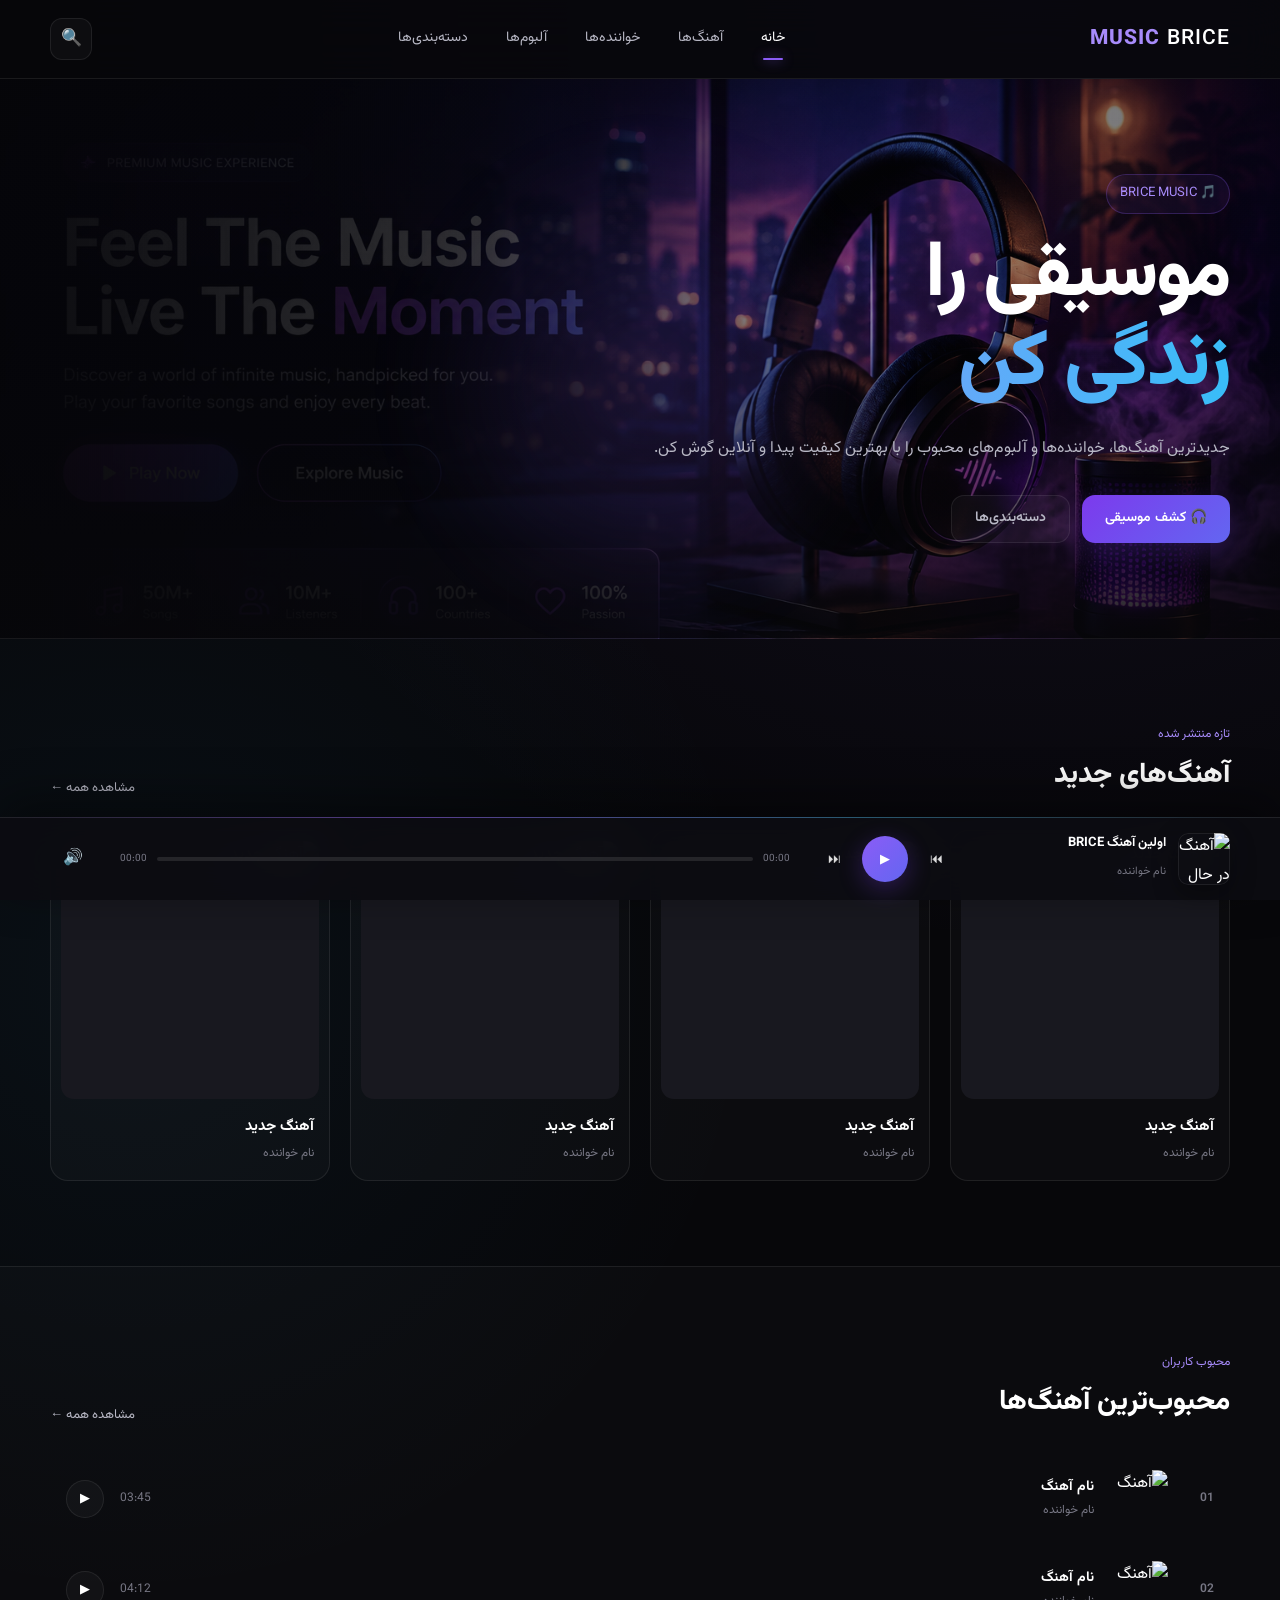
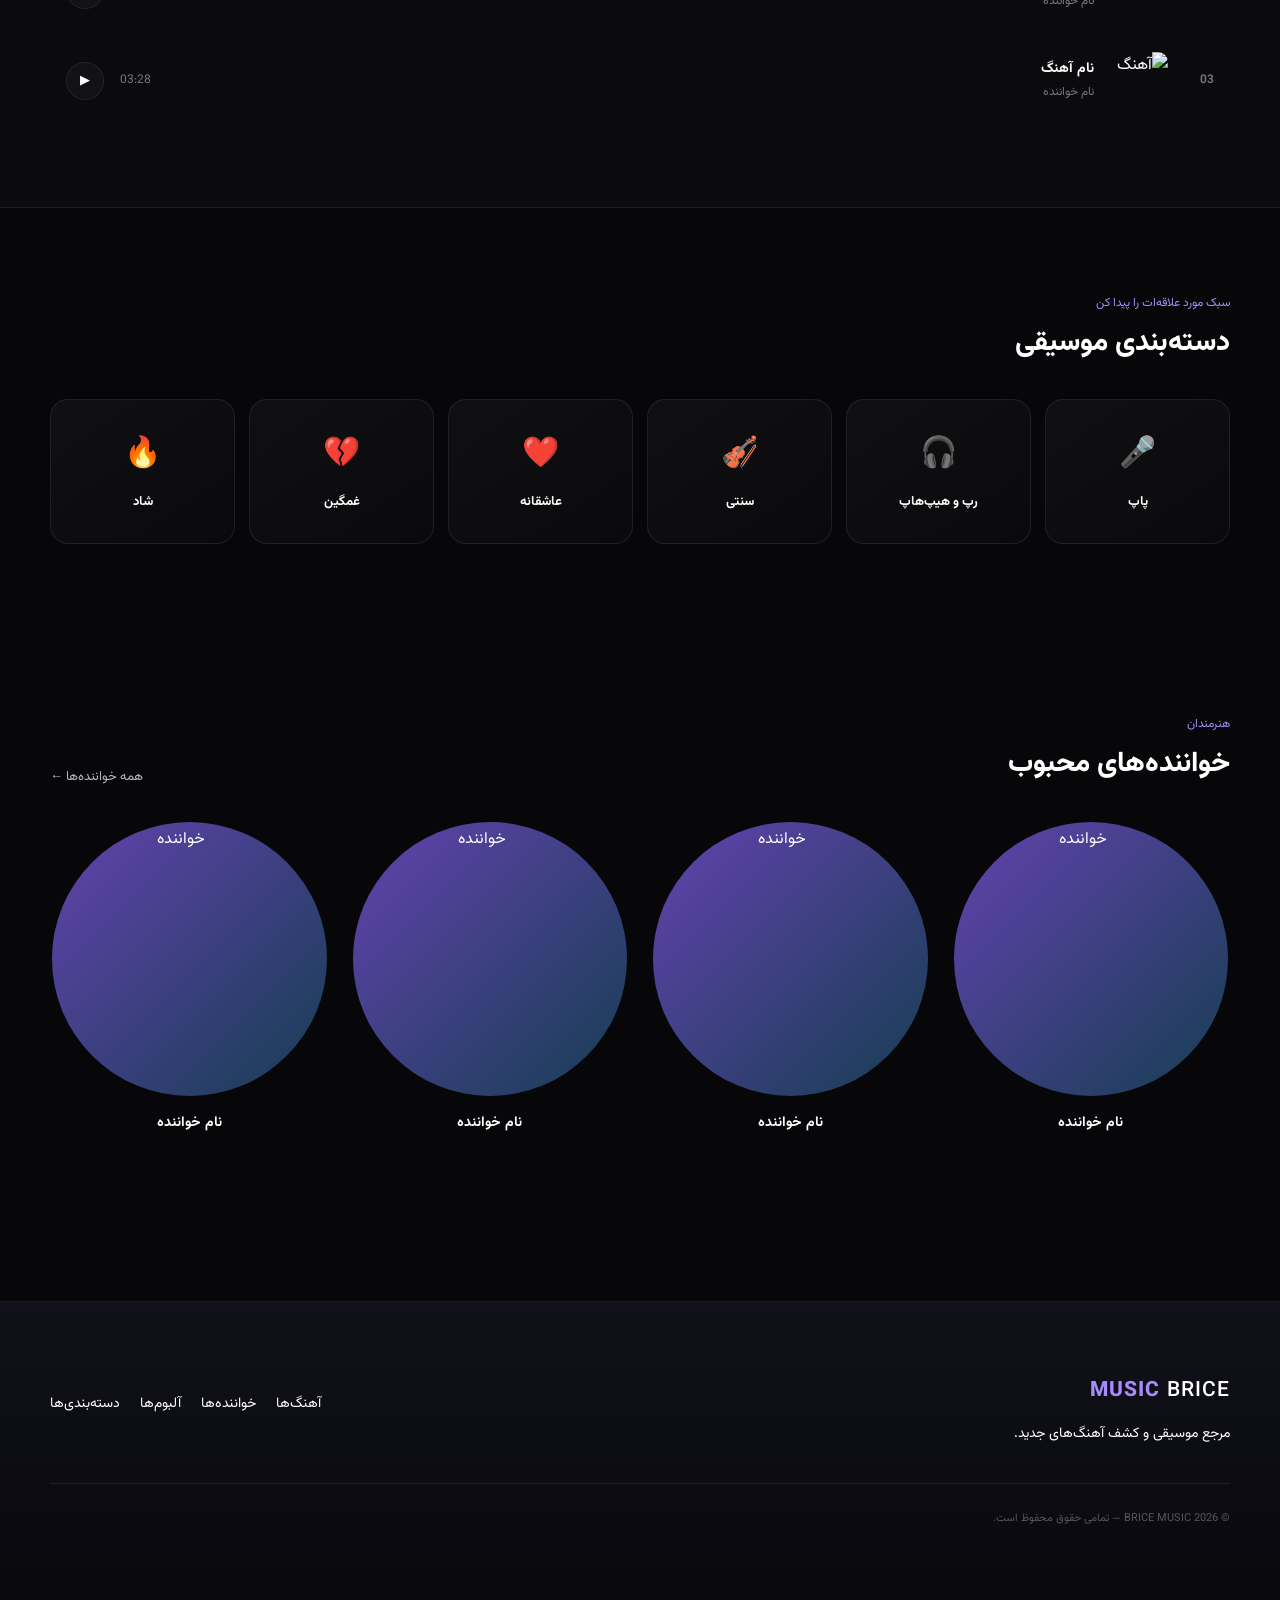
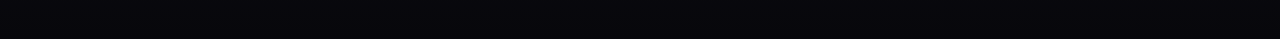
==== index.html @ 78af08d1 "Add favicon link to index.html" ====
<!DOCTYPE html>
<html lang="fa" dir="rtl">

<head>

    <meta charset="UTF-8">

    <meta name="viewport"
          content="width=device-width, initial-scale=1.0">

    <meta name="description"
          content="BRICE MUSIC | دانلود و پخش آنلاین جدیدترین آهنگ‌ها، خواننده‌ها و آلبوم‌های موسیقی">

    <meta name="keywords"
          content="موزیک, آهنگ, دانلود آهنگ, آهنگ جدید, موسیقی, خواننده, آلبوم">

    <meta name="author"
          content="BRICE MUSIC">

    <meta name="robots"
          content="index, follow">

    <title>BRICE MUSIC | مرجع موسیقی</title>

    <!-- فونت -->
    <link rel="preconnect"
          href="https://fonts.googleapis.com">

    <link rel="preconnect"
          href="https://fonts.gstatic.com"
          crossorigin>

    <link href="https://fonts.googleapis.com/css2?family=Vazirmatn:wght@400;500;600;700;800&display=swap"
          rel="stylesheet">

    <link rel="manifest" href="manifest.json">

    <link rel="icon" type="image/png" href="images/favicon.png">

    <!-- CSS -->
    <link rel="stylesheet"
          href="css/style.css">

    <link rel="stylesheet"
          href="css/responsive.css">

    <link rel="stylesheet"
          href="css/player.css">

</head>


<body>


<!-- =========================
     HEADER
========================= -->

<header class="site-header">

    <div class="container header-inner">


        <!-- لوگو -->

        <a href="index.html"
           class="logo">

            <span>BRICE</span>
            <strong>MUSIC</strong>

        </a>


        <!-- منوی اصلی -->

        <nav class="main-nav">

            <a href="index.html"
               class="active">
                خانه
            </a>

            <a href="music.html">
                آهنگ‌ها
            </a>

            <a href="artist.html">
                خواننده‌ها
            </a>

            <a href="album.html">
                آلبوم‌ها
            </a>

            <a href="category.html">
                دسته‌بندی‌ها
            </a>

        </nav>


        <!-- جستجو -->

        <a href="search.html"
           class="search-button"
           aria-label="جستجوی موسیقی">

            🔍

        </a>


    </div>

</header>



<!-- =========================
     HERO
========================= -->

<main>


<section class="hero">

    <div class="container hero-content">


        <div class="hero-text">

            <span class="hero-label">
                🎵 BRICE MUSIC
            </span>


            <h1>
                موسیقی را
                <span>زندگی کن</span>
            </h1>


            <p>
                جدیدترین آهنگ‌ها، خواننده‌ها و آلبوم‌های محبوب
                را با بهترین کیفیت پیدا و آنلاین گوش کن.
            </p>


            <div class="hero-buttons">

                <a href="music.html"
                   class="btn btn-primary">

                    🎧 کشف موسیقی

                </a>


                <a href="category.html"
                   class="btn btn-secondary">

                    دسته‌بندی‌ها

                </a>

            </div>

        </div>


    </div>

</section>



<!-- =========================
     NEW MUSIC
========================= -->

<section class="music-section">

    <div class="container">


        <div class="section-header">

            <div>

                <span class="section-label">
                    تازه منتشر شده
                </span>

                <h2>
                    آهنگ‌های جدید
                </h2>

            </div>


            <a href="music.html"
               class="view-all">

                مشاهده همه ←

            </a>

        </div>



        <div class="music-grid">


            <!-- MUSIC CARD -->

            <article class="music-card">

                <div class="music-cover">

                    <img
                        src="images/music/music-01.jpg"
                        alt="آهنگ جدید">

                    <button
                        class="play-button"
                        type="button"
                        aria-label="پخش آهنگ">

                        ▶

                    </button>

                </div>


                <div class="music-info">

                    <h3>
                        آهنگ جدید
                    </h3>

                    <p>
                        نام خواننده
                    </p>

                </div>

            </article>



            <article class="music-card">

                <div class="music-cover">

                    <img
                        src="images/music/music-02.jpg"
                        alt="آهنگ جدید">

                    <button
                        class="play-button"
                        type="button"
                        aria-label="پخش آهنگ">

                        ▶

                    </button>

                </div>


                <div class="music-info">

                    <h3>
                        آهنگ جدید
                    </h3>

                    <p>
                        نام خواننده
                    </p>

                </div>

            </article>



            <article class="music-card">

                <div class="music-cover">

                    <img
                        src="images/music/music-03.jpg"
                        alt="آهنگ جدید">

                    <button
                        class="play-button"
                        type="button"
                        aria-label="پخش آهنگ">

                        ▶

                    </button>

                </div>


                <div class="music-info">

                    <h3>
                        آهنگ جدید
                    </h3>

                    <p>
                        نام خواننده
                    </p>

                </div>

            </article>



            <article class="music-card">

                <div class="music-cover">

                    <img
                        src="images/music/music-04.jpg"
                        alt="آهنگ جدید">

                    <button
                        class="play-button"
                        type="button"
                        aria-label="پخش آهنگ">

                        ▶

                    </button>

                </div>


                <div class="music-info">

                    <h3>
                        آهنگ جدید
                    </h3>

                    <p>
                        نام خواننده
                    </p>

                </div>

            </article>


        </div>

    </div>

</section>



<!-- =========================
     POPULAR MUSIC
========================= -->

<section class="popular-section">

    <div class="container">


        <div class="section-header">

            <div>

                <span class="section-label">
                    محبوب کاربران
                </span>

                <h2>
                    محبوب‌ترین آهنگ‌ها
                </h2>

            </div>


            <a href="music.html"
               class="view-all">

                مشاهده همه ←

            </a>

        </div>



        <div class="popular-list">


            <div class="popular-item">

                <span class="track-number">
                    01
                </span>

                <div class="small-cover">

                    <img
                        src="images/music/music-01.jpg"
                        alt="آهنگ">

                </div>

                <div class="track-info">

                    <h3>
                        نام آهنگ
                    </h3>

                    <p>
                        نام خواننده
                    </p>

                </div>

                <span class="track-duration">
                    03:45
                </span>

                <button
                    class="small-play"
                    type="button">

                    ▶

                </button>

            </div>



            <div class="popular-item">

                <span class="track-number">
                    02
                </span>

                <div class="small-cover">

                    <img
                        src="images/music/music-02.jpg"
                        alt="آهنگ">

                </div>

                <div class="track-info">

                    <h3>
                        نام آهنگ
                    </h3>

                    <p>
                        نام خواننده
                    </p>

                </div>

                <span class="track-duration">
                    04:12
                </span>

                <button
                    class="small-play"
                    type="button">

                    ▶

                </button>

            </div>



            <div class="popular-item">

                <span class="track-number">
                    03
                </span>

                <div class="small-cover">

                    <img
                        src="images/music/music-03.jpg"
                        alt="آهنگ">

                </div>

                <div class="track-info">

                    <h3>
                        نام آهنگ
                    </h3>

                    <p>
                        نام خواننده
                    </p>

                </div>

                <span class="track-duration">
                    03:28
                </span>

                <button
                    class="small-play"
                    type="button">

                    ▶

                </button>

            </div>


        </div>

    </div>

</section>



<!-- =========================
     CATEGORIES
========================= -->

<section class="categories-section">

    <div class="container">


        <div class="section-header">

            <div>

                <span class="section-label">
                    سبک مورد علاقه‌ات را پیدا کن
                </span>

                <h2>
                    دسته‌بندی موسیقی
                </h2>

            </div>

        </div>



        <div class="category-grid">


            <a href="category.html"
               class="category-card">

                <span>🎤</span>

                <h3>
                    پاپ
                </h3>

            </a>


            <a href="category.html"
               class="category-card">

                <span>🎧</span>

                <h3>
                    رپ و هیپ‌هاپ
                </h3>

            </a>


            <a href="category.html"
               class="category-card">

                <span>🎻</span>

                <h3>
                    سنتی
                </h3>

            </a>


            <a href="category.html"
               class="category-card">

                <span>❤️</span>

                <h3>
                    عاشقانه
                </h3>

            </a>


            <a href="category.html"
               class="category-card">

                <span>💔</span>

                <h3>
                    غمگین
                </h3>

            </a>


            <a href="category.html"
               class="category-card">

                <span>🔥</span>

                <h3>
                    شاد
                </h3>

            </a>


        </div>

    </div>

</section>



<!-- =========================
     ARTISTS
========================= -->

<section class="artists-section">

    <div class="container">


        <div class="section-header">

            <div>

                <span class="section-label">
                    هنرمندان
                </span>

                <h2>
                    خواننده‌های محبوب
                </h2>

            </div>


            <a href="artist.html"
               class="view-all">

                همه خواننده‌ها ←

            </a>

        </div>



        <div class="artist-grid">


            <a href="artist.html"
               class="artist-card">

                <img
                    src="images/artists/artist-01.jpg"
                    alt="خواننده">

                <h3>
                    نام خواننده
                </h3>

            </a>


            <a href="artist.html"
               class="artist-card">

                <img
                    src="images/artists/artist-02.jpg"
                    alt="خواننده">

                <h3>
                    نام خواننده
                </h3>

            </a>


            <a href="artist.html"
               class="artist-card">

                <img
                    src="images/artists/artist-03.jpg"
                    alt="خواننده">

                <h3>
                    نام خواننده
                </h3>

            </a>


            <a href="artist.html"
               class="artist-card">

                <img
                    src="images/artists/artist-04.jpg"
                    alt="خواننده">

                <h3>
                    نام خواننده
                </h3>

            </a>


        </div>

    </div>

</section>


</main>



<!-- =========================
     MUSIC PLAYER
========================= -->

<div class="music-player">

    <div class="container player-inner">


        <div class="player-song">

            <div class="player-cover">

                <img
                    src="images/music/music-01.jpg"
                    alt="آهنگ در حال پخش">

            </div>


            <div>

                <h4>
                    آهنگی انتخاب نشده
                </h4>

                <span>
                    نام خواننده
                </span>

            </div>

        </div>



        <div class="player-controls">

            <button type="button">
                ⏮
            </button>

            <button
                class="main-play"
                type="button">

                ▶

            </button>

            <button type="button">
                ⏭
            </button>

        </div>



        <div class="player-progress">

            <span>
                00:00
            </span>

            <div class="progress-bar">

                <div class="progress"></div>

            </div>

            <span>
                00:00
            </span>

        </div>



        <div class="player-volume">

            🔊

        </div>


    </div>

</div>



<!-- =========================
     FOOTER
========================= -->

<footer class="site-footer">

    <div class="container">


        <div class="footer-content">


            <div class="footer-brand">

                <div class="logo">

                    <span>BRICE</span>
                    <strong>MUSIC</strong>

                </div>

                <p>
                    مرجع موسیقی و کشف آهنگ‌های جدید.
                </p>

            </div>


            <div class="footer-links">

                <a href="music.html">
                    آهنگ‌ها
                </a>

                <a href="artist.html">
                    خواننده‌ها
                </a>

                <a href="album.html">
                    آلبوم‌ها
                </a>

                <a href="category.html">
                    دسته‌بندی‌ها
                </a>

            </div>


        </div>


        <div class="copyright">

            © 2026 BRICE MUSIC — تمامی حقوق محفوظ است.

        </div>


    </div>

</footer>



<!-- =========================
     JAVASCRIPT
========================= -->

<script src="js/music.js"></script>

<script src="js/player.js"></script>

<script src="js/main.js"></script>

</body>

</html>
---- css/style.css ----
/* =========================================================
   BRICE MUSIC
   Main Style Sheet
   ========================================================= */


/* =========================
   ROOT
========================= */

:root {

    --bg: #07070a;
    --bg-soft: #0d0d12;
    --bg-card: #121219;
    --bg-card-hover: #181822;

    --purple: #8b5cf6;
    --purple-light: #a78bfa;
    --blue: #38bdf8;

    --text: #ffffff;
    --text-soft: #b8b8c5;
    --text-muted: #777784;

    --border: rgba(255,255,255,0.08);

    --shadow:
        0 20px 60px rgba(0,0,0,0.45);

    --radius: 18px;

    --transition:
        all 0.3s ease;

}


/* =========================
   RESET
========================= */

* {
    margin: 0;
    padding: 0;
    box-sizing: border-box;
}


html {
    scroll-behavior: smooth;
}


body {

    font-family: "Vazirmatn", sans-serif;

    background:
        radial-gradient(
            circle at 80% 0%,
            rgba(139,92,246,0.10),
            transparent 28%
        ),
        radial-gradient(
            circle at 10% 30%,
            rgba(56,189,248,0.05),
            transparent 25%
        ),
        var(--bg);

    color: var(--text);

    min-height: 100vh;

    line-height: 1.8;

}


body::selection {

    background: var(--purple);

    color: #fff;

}


img {

    display: block;

    width: 100%;

}


a {

    color: inherit;

    text-decoration: none;

}


button {

    font-family: inherit;

}


button,
a {

    -webkit-tap-highlight-color: transparent;

}


/* =========================
   CONTAINER
========================= */

.container {

    width: min(1180px, calc(100% - 40px));

    margin-inline: auto;

}


/* =========================
   HEADER
========================= */

.site-header {

    position: sticky;

    top: 0;

    z-index: 1000;

    background:
        rgba(7,7,10,0.82);

    backdrop-filter: blur(20px);

    -webkit-backdrop-filter: blur(20px);

    border-bottom:
        1px solid var(--border);

}


.header-inner {

    min-height: 78px;

    display: flex;

    align-items: center;

    justify-content: space-between;

    gap: 30px;

}


/* =========================
   LOGO
========================= */

.logo {

    display: inline-flex;

    align-items: center;

    gap: 7px;

    font-size: 21px;

    letter-spacing: 1px;

    white-space: nowrap;

}


.logo span {

    color: #ffffff;

    font-weight: 500;

}


.logo strong {

    color: var(--purple-light);

    font-weight: 800;

}


/* =========================
   NAVIGATION
========================= */

.main-nav {

    display: flex;

    align-items: center;

    gap: 8px;

}


.main-nav a {

    position: relative;

    padding: 9px 15px;

    color: var(--text-soft);

    font-size: 14px;

    border-radius: 10px;

    transition: var(--transition);

}


.main-nav a:hover {

    color: #ffffff;

    background:
        rgba(139,92,246,0.08);

}


.main-nav a.active {

    color: #ffffff;

}


.main-nav a.active::after {

    content: "";

    position: absolute;

    bottom: 1px;

    right: 50%;

    width: 20px;

    height: 2px;

    transform: translateX(50%);

    background: var(--purple);

    border-radius: 20px;

    box-shadow:
        0 0 12px rgba(139,92,246,0.8);

}


/* =========================
   SEARCH BUTTON
========================= */

.search-button {

    width: 42px;

    height: 42px;

    display: grid;

    place-items: center;

    border: 1px solid var(--border);

    border-radius: 12px;

    background:
        rgba(255,255,255,0.03);

    font-size: 17px;

    transition: var(--transition);

}


.search-button:hover {

    background:
        rgba(139,92,246,0.12);

    border-color:
        rgba(139,92,246,0.35);

    transform: translateY(-2px);

}


/* =========================
   HERO
========================= */
.hero {

    position: relative;

    min-height: 560px;

    display: flex;

    align-items: center;

    overflow: hidden;

    background:
        linear-gradient(
            90deg,
            rgba(5,5,9,0.98) 0%,
            rgba(5,5,9,0.82) 38%,
            rgba(5,5,9,0.35) 70%,
            rgba(5,5,9,0.55) 100%
        ),
        url("../images/hero.jpg") center center / cover no-repeat;

    border-bottom:
        1px solid var(--border);

}
.hero::before {

    content: "";

    position: absolute;

    inset: 0;

    background:
        linear-gradient(
            180deg,
            rgba(7,7,10,0.15),
            transparent 45%,
            rgba(7,7,10,0.75)
        );

    pointer-events: none;

}


.hero::after {

    content: "";

    position: absolute;

    width: 500px;

    height: 500px;

    right: 30%;

    top: 10%;

    background:
        radial-gradient(
            circle,
            rgba(139,92,246,0.16),
            transparent 68%
        );

    filter: blur(35px);

    pointer-events: none;

}

.hero-content {

    position: relative;

    z-index: 2;

}


.hero-text {

    max-width: 690px;

}


.hero-label {

    display: inline-flex;

    align-items: center;

    padding: 7px 13px;

    margin-bottom: 18px;

    border:
        1px solid rgba(139,92,246,0.25);

    border-radius: 50px;

    color: var(--purple-light);

    background:
        rgba(139,92,246,0.07);

    font-size: 13px;

}


.hero h1 {

    font-size: clamp(45px, 7vw, 78px);

    line-height: 1.15;

    font-weight: 800;

    letter-spacing: -2px;

    margin-bottom: 22px;

}


.hero h1 span {

    display: block;

    background:
        linear-gradient(
            90deg,
            var(--purple-light),
            var(--blue)
        );

    -webkit-background-clip: text;

    background-clip: text;

    color: transparent;

}


.hero p {

    max-width: 600px;

    color: var(--text-soft);

    font-size: 16px;

    line-height: 2;

    margin-bottom: 30px;

}


/* =========================
   BUTTONS
========================= */

.hero-buttons {

    display: flex;

    gap: 12px;

    flex-wrap: wrap;

}


.btn {

    display: inline-flex;

    align-items: center;

    justify-content: center;

    min-height: 48px;

    padding: 0 23px;

    border-radius: 13px;

    font-size: 14px;

    font-weight: 600;

    transition: var(--transition);

}


.btn-primary {

    color: #ffffff;

    background:
        linear-gradient(
            135deg,
            #7c3aed,
            #6366f1
        );

    box-shadow:
        0 10px 30px rgba(124,58,237,0.25);

}


.btn-primary:hover {

    transform: translateY(-3px);

    box-shadow:
        0 15px 35px rgba(124,58,237,0.38);

}


.btn-secondary {

    border:
        1px solid var(--border);

    color: var(--text-soft);

    background:
        rgba(255,255,255,0.03);

}


.btn-secondary:hover {

    color: #fff;

    background:
        rgba(255,255,255,0.07);

    border-color:
        rgba(255,255,255,0.15);

}


/* =========================
   SECTIONS
========================= */

.music-section,
.popular-section,
.categories-section,
.artists-section {

    padding: 85px 0;

}


.popular-section {

    background:
        rgba(255,255,255,0.015);

    border-top:
        1px solid var(--border);

    border-bottom:
        1px solid var(--border);

}


.section-header {

    display: flex;

    align-items: flex-end;

    justify-content: space-between;

    gap: 20px;

    margin-bottom: 30px;

}


.section-label {

    display: block;

    color: var(--purple-light);

    font-size: 12px;

    margin-bottom: 4px;

}


.section-header h2 {

    font-size: 28px;

    font-weight: 800;

}


.view-all {

    color: var(--text-soft);

    font-size: 13px;

    transition: var(--transition);

}


.view-all:hover {

    color: var(--purple-light);

}


/* =========================
   MUSIC GRID
========================= */

.music-grid {

    display: grid;

    grid-template-columns:
        repeat(4, 1fr);

    gap: 20px;

}


.music-card {

    position: relative;

    overflow: hidden;

    padding: 10px;

    border:
        1px solid var(--border);

    border-radius: var(--radius);

    background:
        rgba(255,255,255,0.025);

    transition: var(--transition);

}


.music-card:hover {

    transform: translateY(-7px);

    background:
        var(--bg-card-hover);

    border-color:
        rgba(139,92,246,0.25);

    box-shadow:
        var(--shadow);

}


.music-cover {

    position: relative;

    overflow: hidden;

    aspect-ratio: 1 / 1;

    border-radius: 13px;

    background: #18181f;

}


.music-cover img {

    height: 100%;

    object-fit: cover;

    transition:
        transform 0.6s ease;

}


.music-card:hover .music-cover img {

    transform: scale(1.06);

}


.play-button {

    position: absolute;

    left: 14px;

    bottom: 14px;

    width: 46px;

    height: 46px;

    border: none;

    border-radius: 50%;

    display: grid;

    place-items: center;

    color: #fff;

    background:
        linear-gradient(
            135deg,
            #8b5cf6,
            #6366f1
        );

    box-shadow:
        0 8px 25px rgba(0,0,0,0.45);

    cursor: pointer;

    opacity: 0;

    transform: translateY(10px);

    transition: var(--transition);

}


.music-card:hover .play-button {

    opacity: 1;

    transform: translateY(0);

}


.music-info {

    padding:
        14px 5px 5px;

}


.music-info h3 {

    font-size: 15px;

    font-weight: 700;

    margin-bottom: 3px;

}


.music-info p {

    color: var(--text-muted);

    font-size: 12px;

}


/* =========================
   POPULAR LIST
========================= */

.popular-list {

    display: flex;

    flex-direction: column;

    gap: 9px;

}


.popular-item {

    display: flex;

    align-items: center;

    gap: 16px;

    min-height: 82px;

    padding: 10px 15px;

    border:
        1px solid transparent;

    border-radius: 14px;

    transition: var(--transition);

}


.popular-item:hover {

    background:
        rgba(255,255,255,0.035);

    border-color:
        var(--border);

}


.track-number {

    width: 30px;

    color: var(--text-muted);

    font-size: 12px;

    font-weight: 600;

}


.small-cover {

    width: 58px;

    height: 58px;

    flex-shrink: 0;

    overflow: hidden;

    border-radius: 10px;

}


.small-cover img {

    width: 100%;

    height: 100%;

    object-fit: cover;

}


.track-info {

    flex: 1;

    min-width: 0;

}


.track-info h3 {

    font-size: 14px;

    font-weight: 700;

}


.track-info p {

    color: var(--text-muted);

    font-size: 12px;

}


.track-duration {

    color: var(--text-muted);

    font-size: 12px;

}


.small-play {

    width: 38px;

    height: 38px;

    border: 1px solid var(--border);

    border-radius: 50%;

    color: #fff;

    background:
        rgba(255,255,255,0.03);

    cursor: pointer;

    transition: var(--transition);

}


.small-play:hover {

    color: #fff;

    background: var(--purple);

    border-color: var(--purple);

}


/* =========================
   CATEGORIES
========================= */

.category-grid {

    display: grid;

    grid-template-columns:
        repeat(6, 1fr);

    gap: 14px;

}


.category-card {

    min-height: 145px;

    display: flex;

    flex-direction: column;

    align-items: center;

    justify-content: center;

    gap: 9px;

    border:
        1px solid var(--border);

    border-radius: var(--radius);

    background:
        linear-gradient(
            145deg,
            rgba(255,255,255,0.04),
            rgba(255,255,255,0.015)
        );

    transition: var(--transition);

}


.category-card span {

    font-size: 30px;

}


.category-card h3 {

    font-size: 13px;

}


.category-card:hover {

    transform: translateY(-5px);

    border-color:
        rgba(139,92,246,0.35);

    background:
        rgba(139,92,246,0.08);

    box-shadow:
        0 15px 40px rgba(0,0,0,0.3);

}


/* =========================
   ARTISTS
========================= */

.artist-grid {

    display: grid;

    grid-template-columns:
        repeat(4, 1fr);

    gap: 22px;

}


.artist-card {

    text-align: center;

}


.artist-card img {

    aspect-ratio: 1 / 1;

    object-fit: cover;

    border-radius: 50%;

    border:
        2px solid transparent;

    padding: 4px;

    background:
        linear-gradient(
            135deg,
            rgba(139,92,246,0.7),
            rgba(56,189,248,0.3)
        );

    background-clip: padding-box;

    transition:
        transform 0.4s ease,
        box-shadow 0.4s ease;

}


.artist-card:hover img {

    transform: scale(1.04);

    box-shadow:
        0 15px 45px rgba(139,92,246,0.18);

}


.artist-card h3 {

    margin-top: 13px;

    font-size: 14px;

}


/* =========================
   MUSIC PLAYER
========================= */

.music-player {

    position: fixed;

    right: 0;

    bottom: 0;

    left: 0;

    z-index: 2000;

    min-height: 82px;

    background:
        rgba(12,12,17,0.94);

    backdrop-filter:
        blur(22px);

    -webkit-backdrop-filter:
        blur(22px);

    border-top:
        1px solid rgba(255,255,255,0.09);

    box-shadow:
        0 -15px 50px rgba(0,0,0,0.45);

}


.player-inner {

    min-height: 82px;

    display: flex;

    align-items: center;

    gap: 25px;

}


.player-song {

    width: 250px;

    display: flex;

    align-items: center;

    gap: 12px;

}


.player-cover {

    width: 52px;

    height: 52px;

    flex-shrink: 0;

    overflow: hidden;

    border-radius: 10px;

}


.player-cover img {

    width: 100%;

    height: 100%;

    object-fit: cover;

}


.player-song h4 {

    font-size: 13px;

    margin-bottom: 1px;

}


.player-song span {

    color: var(--text-muted);

    font-size: 11px;

}


.player-controls {

    display: flex;

    align-items: center;

    gap: 9px;

}


.player-controls button {

    width: 38px;

    height: 38px;

    border: none;

    border-radius: 50%;

    color: #ddd;

    background: transparent;

    cursor: pointer;

    transition: var(--transition);

}


.player-controls button:hover {

    color: #fff;

    background:
        rgba(255,255,255,0.07);

}


.player-controls .main-play {

    width: 46px;

    height: 46px;

    color: #fff;

    background:
        linear-gradient(
            135deg,
            #8b5cf6,
            #6366f1
        );

    box-shadow:
        0 7px 25px rgba(124,58,237,0.3);

}


.player-progress {

    flex: 1;

    display: flex;

    align-items: center;

    gap: 10px;

}


.player-progress span {

    color: var(--text-muted);

    font-size: 10px;

}


.progress-bar {

    position: relative;

    flex: 1;

    height: 4px;

    border-radius: 10px;

    background:
        rgba(255,255,255,0.10);

    cursor: pointer;

}


.progress {

    width: 0%;

    height: 100%;

    border-radius: inherit;

    background:
        linear-gradient(
            90deg,
            var(--purple),
            var(--blue)
        );

}


.player-volume {

    width: 45px;

    color: var(--text-soft);

    text-align: center;

}


/* =========================
   FOOTER
========================= */

.site-footer {

    padding: 65px 0 110px;

    border-top:
        1px solid var(--border);

    background:
        #050507;

}


.footer-content {

    display: flex;

    justify-content: space-between;

    gap: 40px;

    padding-bottom: 35px;

}


.footer-brand p {

    margin-top: 10px;

    color: var(--text-muted);

    font-size: 12px;

}


.footer-links {

    display: flex;

    flex-wrap: wrap;

    align-items: center;

    gap: 20px;

}


.footer-links a {

    color: var(--text-muted);

    font-size: 12px;

    transition: var(--transition);

}


.footer-links a:hover {

    color: var(--purple-light);

}


.copyright {

    padding-top: 25px;

    border-top:
        1px solid var(--border);

    color: #555560;

    font-size: 11px;

}


/* =========================
   SCROLLBAR
========================= */

::-webkit-scrollbar {

    width: 7px;

}


::-webkit-scrollbar-track {

    background: #07070a;

}


::-webkit-scrollbar-thumb {

    background:
        #272332;

    border-radius: 20px;

}


::-webkit-scrollbar-thumb:hover {

    background:
        #493b68;

}


/* =========================
   RESPONSIVE BASE
========================= */

@media (max-width: 900px) {

    .main-nav {

        display: none;

    }


    .music-grid {

        grid-template-columns:
            repeat(2, 1fr);

    }


    .category-grid {

        grid-template-columns:
            repeat(3, 1fr);

    }


    .artist-grid {

        grid-template-columns:
            repeat(2, 1fr);

    }


    .player-song {

        width: auto;

        flex: 1;

    }


    .player-progress {

        display: none;

    }

}


@media (max-width: 600px) {

    .container {

        width:
            min(100% - 24px, 1180px);

    }


    .hero {

        min-height: 470px;

    }


    .hero h1 {

        font-size: 45px;

    }


    .music-grid {

        grid-template-columns:
            repeat(2, 1fr);

        gap: 12px;

    }


    .category-grid {

        grid-template-columns:
            repeat(2, 1fr);

    }


    .artist-grid {

        grid-template-columns:
            repeat(2, 1fr);

    }


    .track-duration {

        display: none;

    }


    .footer-content {

        flex-direction: column;

    }

}

/* =======================================
   BRICE MUSIC FOOTER
======================================= */


.site-footer {

    margin-top: 80px;

    padding-top: 70px;

    background:
    linear-gradient(
        180deg,
        #11111a,
        #07070b
    );

    border-top:
    1px solid var(--border);

}



.footer-grid {

    display:grid;

    grid-template-columns:
    1.5fr 1fr 1fr 1fr;

    gap:40px;

    padding-bottom:50px;

}



.footer-brand h2 {

    font-size:30px;

    font-weight:800;

    letter-spacing:1px;

    margin-bottom:15px;

    background:
    linear-gradient(
        90deg,
        #ffffff,
        #8b5cf6
    );

    -webkit-background-clip:text;

    color:transparent;

}



.footer-brand p {

    color:
    var(--text-light);

    line-height:2;

    font-size:14px;

    max-width:320px;

}



.footer-links h3,
.footer-social h3 {

    font-size:17px;

    margin-bottom:20px;

}



.footer-links a,
.footer-social a {

    display:block;

    color:
    var(--text-light);

    margin-bottom:12px;

    font-size:14px;

    transition:.3s;

}



.footer-links a:hover,
.footer-social a:hover {

    color:white;

    transform:translateX(-5px);

}



.footer-bottom {

    padding:20px 0;

    text-align:center;

    border-top:
    1px solid var(--border);

}



.footer-bottom p {

    color:
    var(--text-light);

    font-size:13px;

}



/* =========================
   FOOTER MOBILE
========================= */


@media(max-width:768px){


.footer-grid {

    grid-template-columns:
    1fr 1fr;

    gap:30px;

}


.footer-brand {

    grid-column:
    1 / -1;

}


}



@media(max-width:450px){


.footer-grid {

    grid-template-columns:
    1fr;

}


.footer-brand {

    text-align:center;

}


.footer-brand p {

    margin:auto;

}


}
---- css/responsive.css ----
/* =========================================================
   BRICE MUSIC
   Responsive Design
   ========================================================= */


/* =========================
   TABLET
========================= */

@media (max-width: 1000px) {

    .container {
        width: min(100% - 32px, 900px);
    }

    .header-inner {
        min-height: 70px;
    }

    .main-nav {
        gap: 2px;
    }

    .main-nav a {
        padding: 8px 10px;
        font-size: 13px;
    }

    .hero {
        min-height: 500px;
    }

    .music-grid {
        grid-template-columns: repeat(3, 1fr);
    }

    .category-grid {
        grid-template-columns: repeat(3, 1fr);
    }

    .artist-grid {
        grid-template-columns: repeat(4, 1fr);
    }

}


/* =========================
   TABLET / MOBILE
========================= */

@media (max-width: 768px) {

    .container {
        width: calc(100% - 28px);
    }


    /* HEADER */

    .header-inner {
        min-height: 64px;
        gap: 12px;
    }

    .logo {
        font-size: 18px;
    }

    .main-nav {
        display: none;
    }

    .search-button {
        width: 40px;
        height: 40px;
    }


    /* HERO */

    .hero {
        min-height: 470px;
    }

    .hero-text {
        max-width: 100%;
    }

    .hero h1 {
        font-size: clamp(40px, 11vw, 58px);
        letter-spacing: -1px;
    }

    .hero p {
        font-size: 14px;
        line-height: 2;
    }

    .hero-buttons {
        width: 100%;
    }

    .btn {
        min-height: 46px;
        padding: 0 18px;
    }


    /* SECTIONS */

    .music-section,
    .popular-section,
    .categories-section,
    .artists-section {
        padding: 60px 0;
    }

    .section-header {
        align-items: center;
    }

    .section-header h2 {
        font-size: 23px;
    }

    .view-all {
        white-space: nowrap;
    }


    /* MUSIC */

    .music-grid {
        grid-template-columns: repeat(2, 1fr);
        gap: 12px;
    }

    .music-card {
        padding: 7px;
        border-radius: 15px;
    }

    .music-cover {
        border-radius: 10px;
    }

    .music-info {
        padding: 10px 3px 3px;
    }

    .music-info h3 {
        font-size: 13px;
    }

    .music-info p {
        font-size: 11px;
    }

    .play-button {
        width: 40px;
        height: 40px;
        left: 10px;
        bottom: 10px;
        opacity: 1;
        transform: none;
    }


    /* POPULAR */

    .popular-item {
        min-height: 72px;
        gap: 10px;
        padding: 8px 10px;
        border-radius: 12px;
    }

    .track-number {
        width: 23px;
        font-size: 10px;
    }

    .small-cover {
        width: 50px;
        height: 50px;
        border-radius: 8px;
    }

    .track-info h3 {
        font-size: 13px;
    }

    .track-info p {
        font-size: 10px;
    }

    .track-duration {
        display: none;
    }

    .small-play {
        width: 34px;
        height: 34px;
        flex-shrink: 0;
    }


    /* CATEGORIES */

    .category-grid {
        grid-template-columns: repeat(2, 1fr);
        gap: 10px;
    }

    .category-card {
        min-height: 120px;
        border-radius: 15px;
    }

    .category-card span {
        font-size: 26px;
    }

    .category-card h3 {
        font-size: 12px;
    }


    /* ARTISTS */

    .artist-grid {
        grid-template-columns: repeat(2, 1fr);
        gap: 18px;
    }

    .artist-card h3 {
        font-size: 13px;
    }


    /* PLAYER */

    .music-player {
        min-height: 72px;
    }

    .player-inner {
        min-height: 72px;
        gap: 10px;
    }

    .player-song {
        min-width: 0;
        gap: 9px;
    }

    .player-cover {
        width: 46px;
        height: 46px;
    }

    .player-song h4 {
        max-width: 125px;
        overflow: hidden;
        text-overflow: ellipsis;
        white-space: nowrap;
        font-size: 11px;
    }

    .player-song span {
        font-size: 9px;
    }

    .player-controls {
        gap: 2px;
    }

    .player-controls button {
        width: 32px;
        height: 32px;
        font-size: 12px;
    }

    .player-controls .main-play {
        width: 40px;
        height: 40px;
    }

    .player-volume {
        display: none;
    }


    /* FOOTER */

    .site-footer {
        padding-bottom: 95px;
    }

}


/* =========================
   SMALL PHONES
========================= */

@media (max-width: 420px) {

    .container {
        width: calc(100% - 22px);
    }

    .hero {
        min-height: 440px;
    }

    .hero h1 {
        font-size: 39px;
    }

    .hero p {
        font-size: 13px;
    }

    .hero-buttons {
        flex-direction: column;
    }

    .btn {
        width: 100%;
    }

    .section-header {
        margin-bottom: 20px;
    }

    .section-header h2 {
        font-size: 20px;
    }

    .view-all {
        font-size: 11px;
    }

    .music-grid {
        gap: 9px;
    }

    .category-card {
        min-height: 105px;
    }

    .category-card span {
        font-size: 23px;
    }

    .category-card h3 {
        font-size: 11px;
    }

    .artist-grid {
        gap: 14px;
    }

    .artist-card h3 {
        font-size: 12px;
    }

    .player-inner {
        width: calc(100% - 16px);
    }

}
---- css/player.css ----
/* =========================================================
   BRICE MUSIC
   Premium Music Player
   ========================================================= */


/* =========================
   PLAYER GLOW
========================= */

.music-player::before {

    content: "";

    position: absolute;

    top: -1px;

    right: 0;

    left: 0;

    height: 1px;

    background:
        linear-gradient(
            90deg,
            transparent,
            rgba(139,92,246,0.7),
            rgba(56,189,248,0.5),
            transparent
        );

    opacity: 0.7;

}


/* =========================
   PLAYER SONG
========================= */

.player-song {

    position: relative;

}


.player-cover {

    position: relative;

    box-shadow:
        0 8px 25px rgba(0,0,0,0.35);

}


.player-cover::after {

    content: "";

    position: absolute;

    inset: 0;

    border-radius: inherit;

    box-shadow:
        inset 0 0 0 1px rgba(255,255,255,0.08);

    pointer-events: none;

}


/* =========================
   PLAYING ANIMATION
========================= */

.music-player.is-playing
.player-cover img {

    animation:
        playerCoverPulse 4s ease-in-out infinite;

}


@keyframes playerCoverPulse {

    0%,
    100% {

        transform: scale(1);

    }

    50% {

        transform: scale(1.035);

    }

}


/* =========================
   MAIN PLAY BUTTON
========================= */

.player-controls
.main-play {

    position: relative;

    overflow: hidden;

}


.player-controls
.main-play::after {

    content: "";

    position: absolute;

    inset: 0;

    border-radius: 50%;

    background:
        radial-gradient(
            circle,
            rgba(255,255,255,0.18),
            transparent 65%
        );

    opacity: 0;

    transition:
        opacity 0.3s ease;

}


.player-controls
.main-play:hover::after {

    opacity: 1;

}


.player-controls
.main-play:active {

    transform: scale(0.92);

}


/* =========================
   CONTROL BUTTONS
========================= */

.player-controls button {

    position: relative;

}


.player-controls button:active {

    transform: scale(0.9);

}


/* =========================
   PROGRESS BAR
========================= */

.progress-bar {

    overflow: visible;

}


.progress-bar::after {

    content: "";

    position: absolute;

    top: 50%;

    left: 0;

    width: 11px;

    height: 11px;

    border-radius: 50%;

    background: #ffffff;

    box-shadow:
        0 0 10px rgba(139,92,246,0.9),
        0 0 20px rgba(139,92,246,0.35);

    transform:
        translate(
            calc(var(--progress, 0%) - 50%),
            -50%
        );

    opacity: 0;

    transition:
        opacity 0.2s ease;

}


.progress-bar:hover::after {

    opacity: 1;

}


/* =========================
   PROGRESS ANIMATION
========================= */

.progress {

    position: relative;

    overflow: hidden;

}


.progress::after {

    content: "";

    position: absolute;

    top: 0;

    right: 0;

    bottom: 0;

    width: 70px;

    background:
        linear-gradient(
            90deg,
            transparent,
            rgba(255,255,255,0.25),
            transparent
        );

    animation:
        progressShine 2.8s linear infinite;

}


@keyframes progressShine {

    from {

        transform: translateX(100%);

    }

    to {

        transform: translateX(-180%);

    }

}


/* =========================
   PLAYER HOVER
========================= */

.music-player {

    transition:
        box-shadow 0.4s ease;

}


.music-player:hover {

    box-shadow:
        0 -18px 60px rgba(0,0,0,0.55);

}


/* =========================
   PLAYER MOBILE
========================= */

@media (max-width: 768px) {

    .music-player {

        background:
            rgba(9,9,13,0.97);

    }

    .player-cover {

        box-shadow:
            0 5px 18px rgba(0,0,0,0.4);

    }

    .player-controls
    .main-play {

        box-shadow:
            0 6px 22px rgba(124,58,237,0.35);

    }

}


/* =========================
   REDUCED MOTION
========================= */

@media (prefers-reduced-motion: reduce) {

    .music-player.is-playing
    .player-cover img {

        animation: none;

    }

    .progress::after {

        animation: none;

    }

}
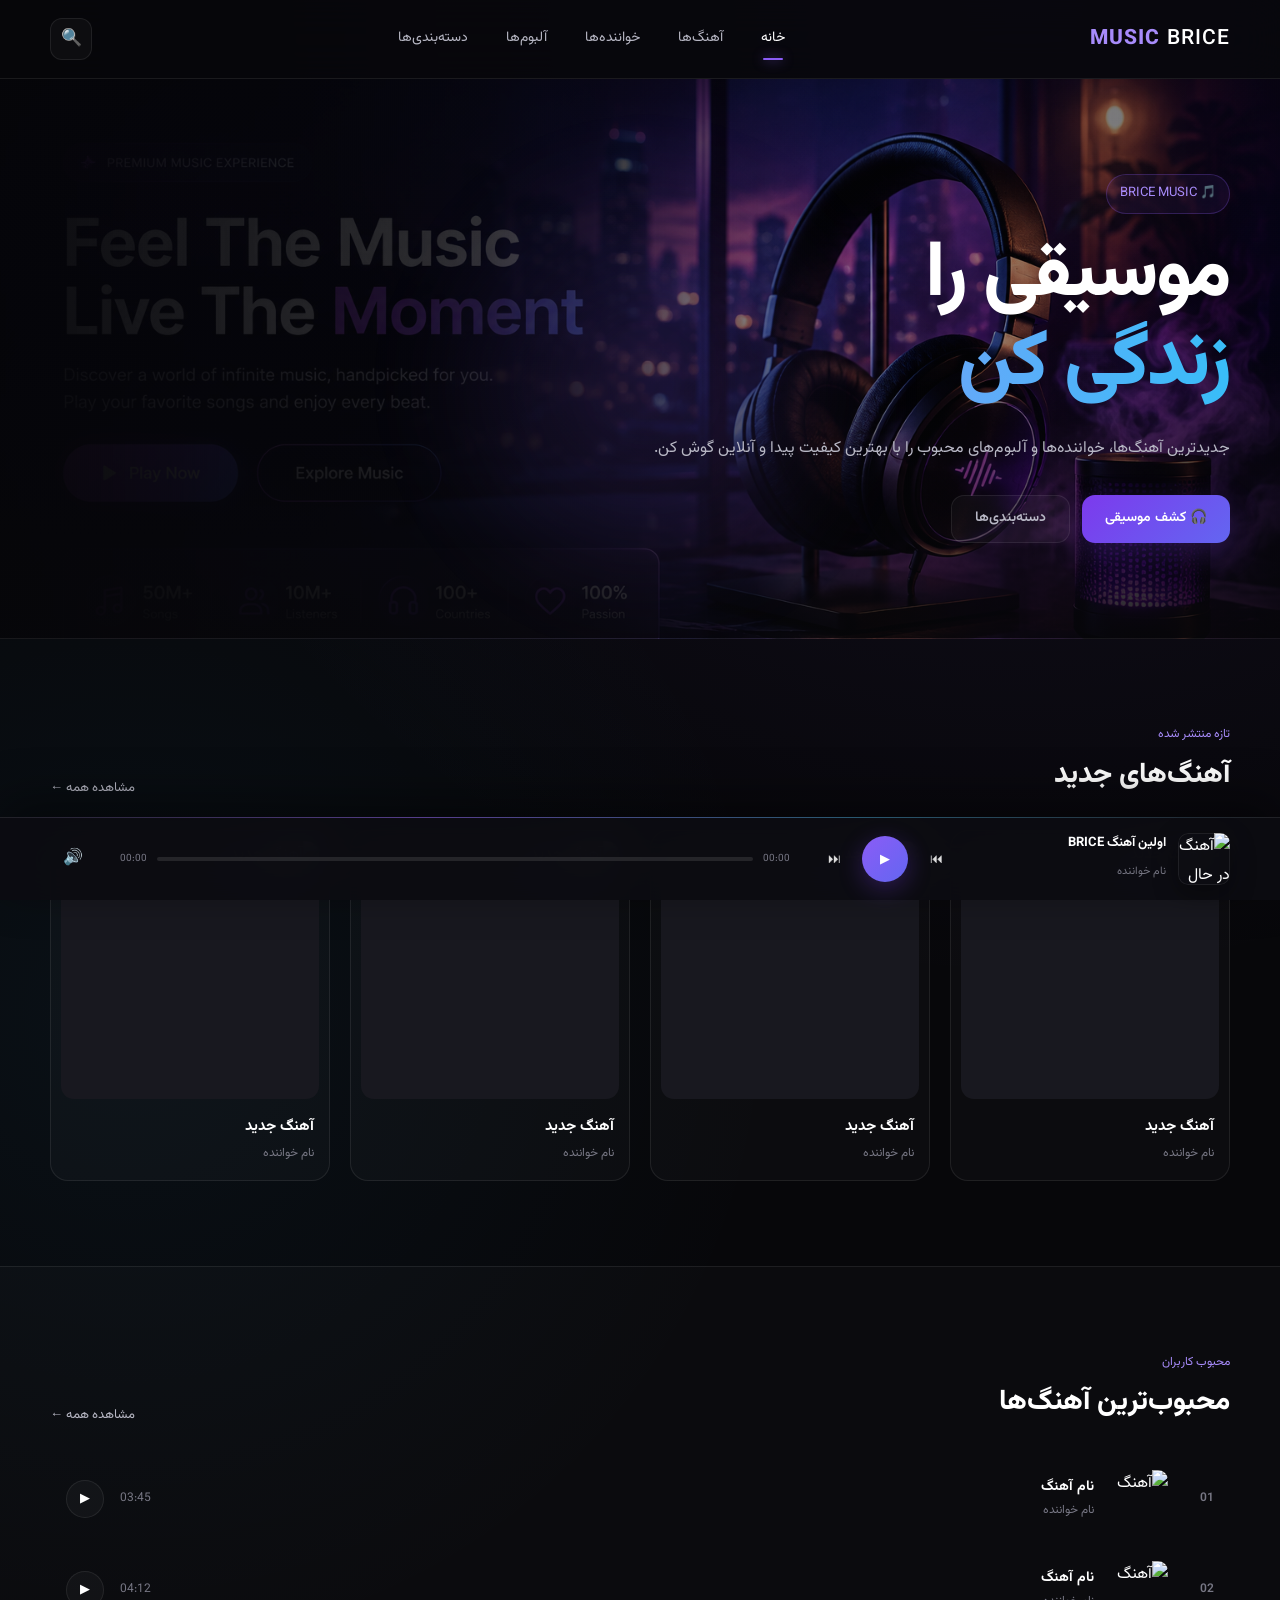
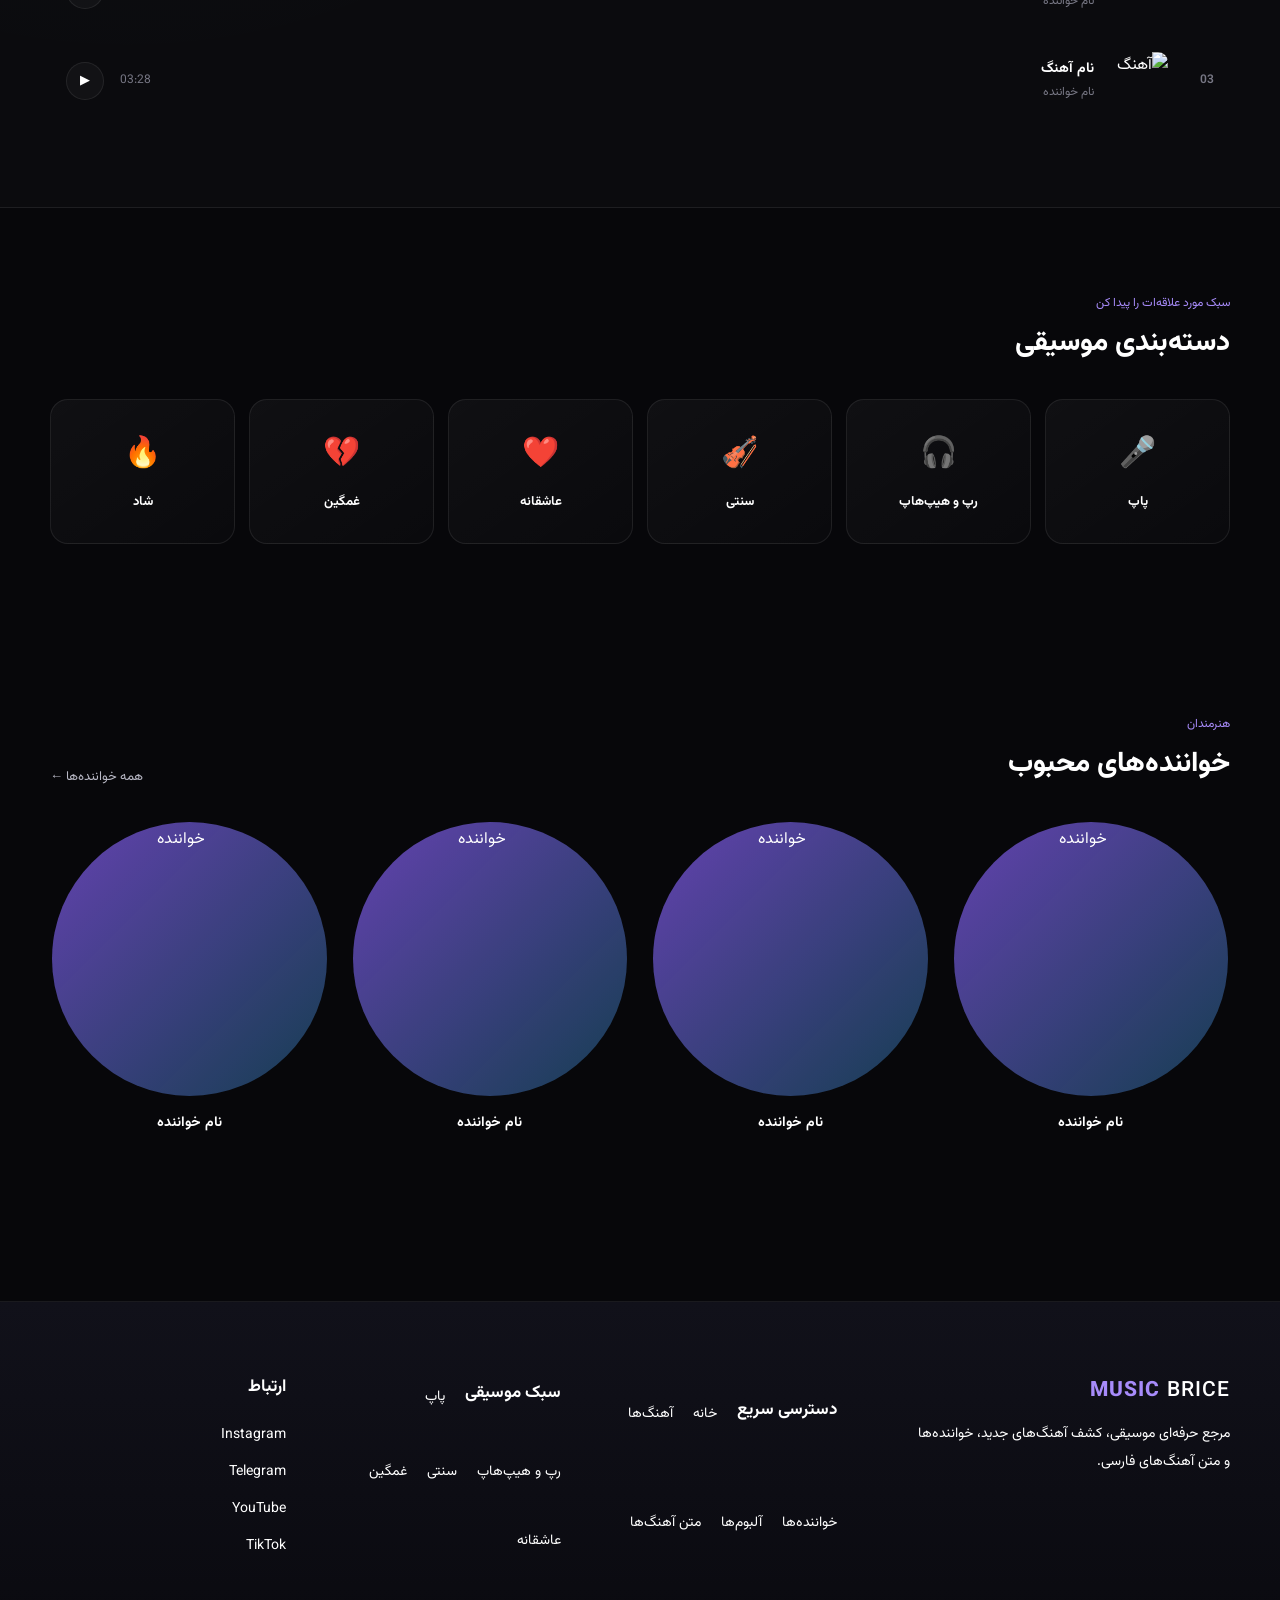
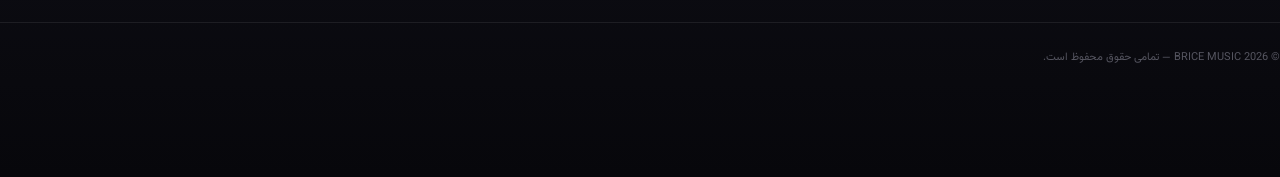
==== commit 758359dc: "Refactor footer section in index.html" ====
--- a/index.html
+++ b/index.html
@@ -851,64 +851,168 @@
 
 <footer class="site-footer">
 
-    <div class="container">
-
-
-        <div class="footer-content">
-
-
-            <div class="footer-brand">
-
-                <div class="logo">
-
-                    <span>BRICE</span>
-                    <strong>MUSIC</strong>
-
-                </div>
-
-                <p>
-                    مرجع موسیقی و کشف آهنگ‌های جدید.
-                </p>
-
-            </div>
-
-
-            <div class="footer-links">
-
-                <a href="music.html">
-                    آهنگ‌ها
-                </a>
-
-                <a href="artist.html">
-                    خواننده‌ها
-                </a>
-
-                <a href="album.html">
-                    آلبوم‌ها
-                </a>
-
-                <a href="category.html">
-                    دسته‌بندی‌ها
-                </a>
-
-            </div>
-
-
-        </div>
-
-
-        <div class="copyright">
-
-            © 2026 BRICE MUSIC — تمامی حقوق محفوظ است.
-
-        </div>
-
-
-    </div>
+
+<div class="container footer-grid">
+
+
+
+<div class="footer-brand">
+
+
+<div class="logo">
+
+<span>
+BRICE
+</span>
+
+<strong>
+MUSIC
+</strong>
+
+</div>
+
+
+
+<p>
+مرجع حرفه‌ای موسیقی، کشف آهنگ‌های جدید، خواننده‌ها و متن آهنگ‌های فارسی.
+</p>
+
+
+</div>
+
+
+
+
+
+<div class="footer-links">
+
+
+<h3>
+دسترسی سریع
+</h3>
+
+
+<a href="index.html">
+خانه
+</a>
+
+
+<a href="music.html">
+آهنگ‌ها
+</a>
+
+
+<a href="artist.html">
+خواننده‌ها
+</a>
+
+
+<a href="album.html">
+آلبوم‌ها
+</a>
+
+
+<a href="lyrics.html">
+متن آهنگ‌ها
+</a>
+
+
+</div>
+
+
+
+
+
+<div class="footer-links">
+
+
+<h3>
+سبک موسیقی
+</h3>
+
+
+<a href="category.html">
+پاپ
+</a>
+
+
+<a href="category.html">
+رپ و هیپ‌هاپ
+</a>
+
+
+<a href="category.html">
+سنتی
+</a>
+
+
+<a href="category.html">
+غمگین
+</a>
+
+
+<a href="category.html">
+عاشقانه
+</a>
+
+
+</div>
+
+
+
+
+
+<div class="footer-social">
+
+
+<h3>
+ارتباط
+</h3>
+
+
+<a href="#">
+Instagram
+</a>
+
+
+<a href="#">
+Telegram
+</a>
+
+
+<a href="#">
+YouTube
+</a>
+
+
+<a href="#">
+TikTok
+</a>
+
+
+</div>
+
+
+
+</div>
+
+
+
+
+
+<div class="copyright">
+
+
+<p>
+© 2026 BRICE MUSIC — تمامی حقوق محفوظ است.
+</p>
+
+
+</div>
+
+
 
 </footer>
-
-
 
 <!-- =========================
      JAVASCRIPT
@@ -920,6 +1024,7 @@
 
 <script src="js/main.js"></script>
 
+    
 </body>
 
 </html>
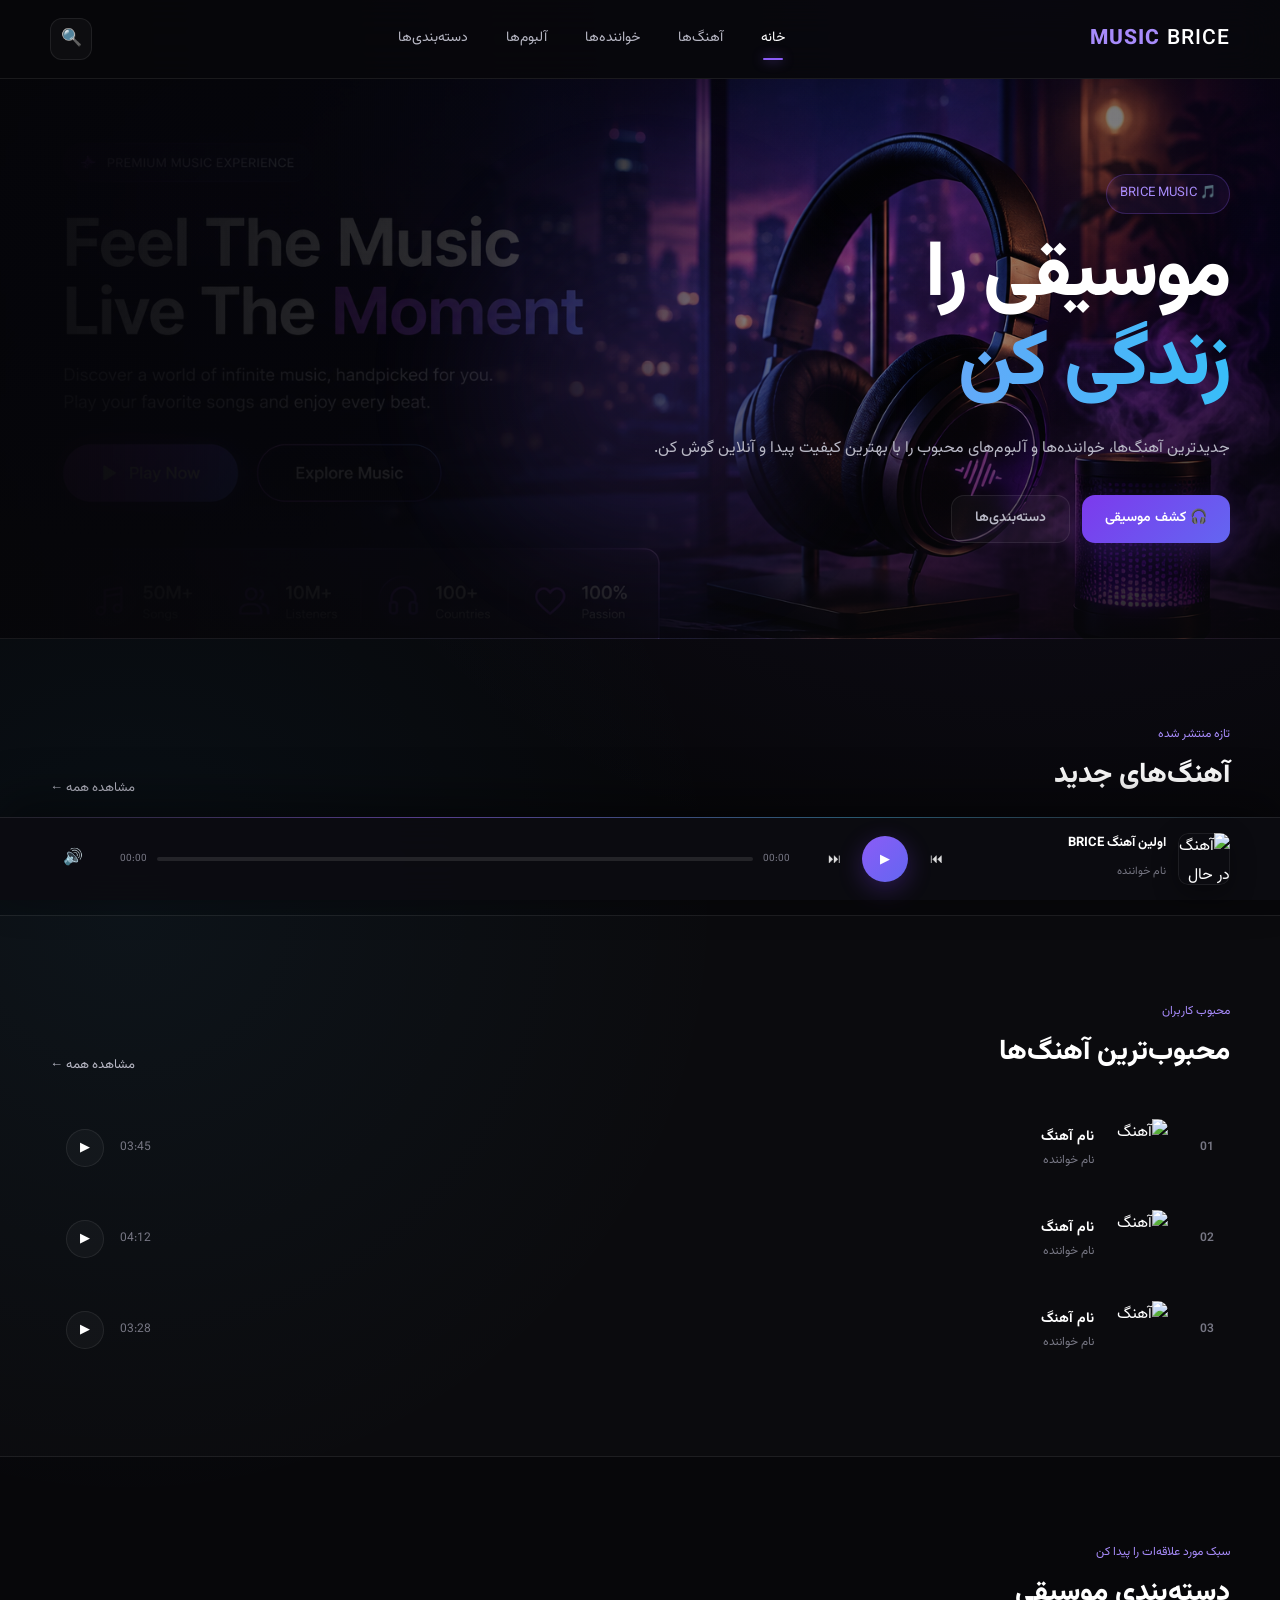
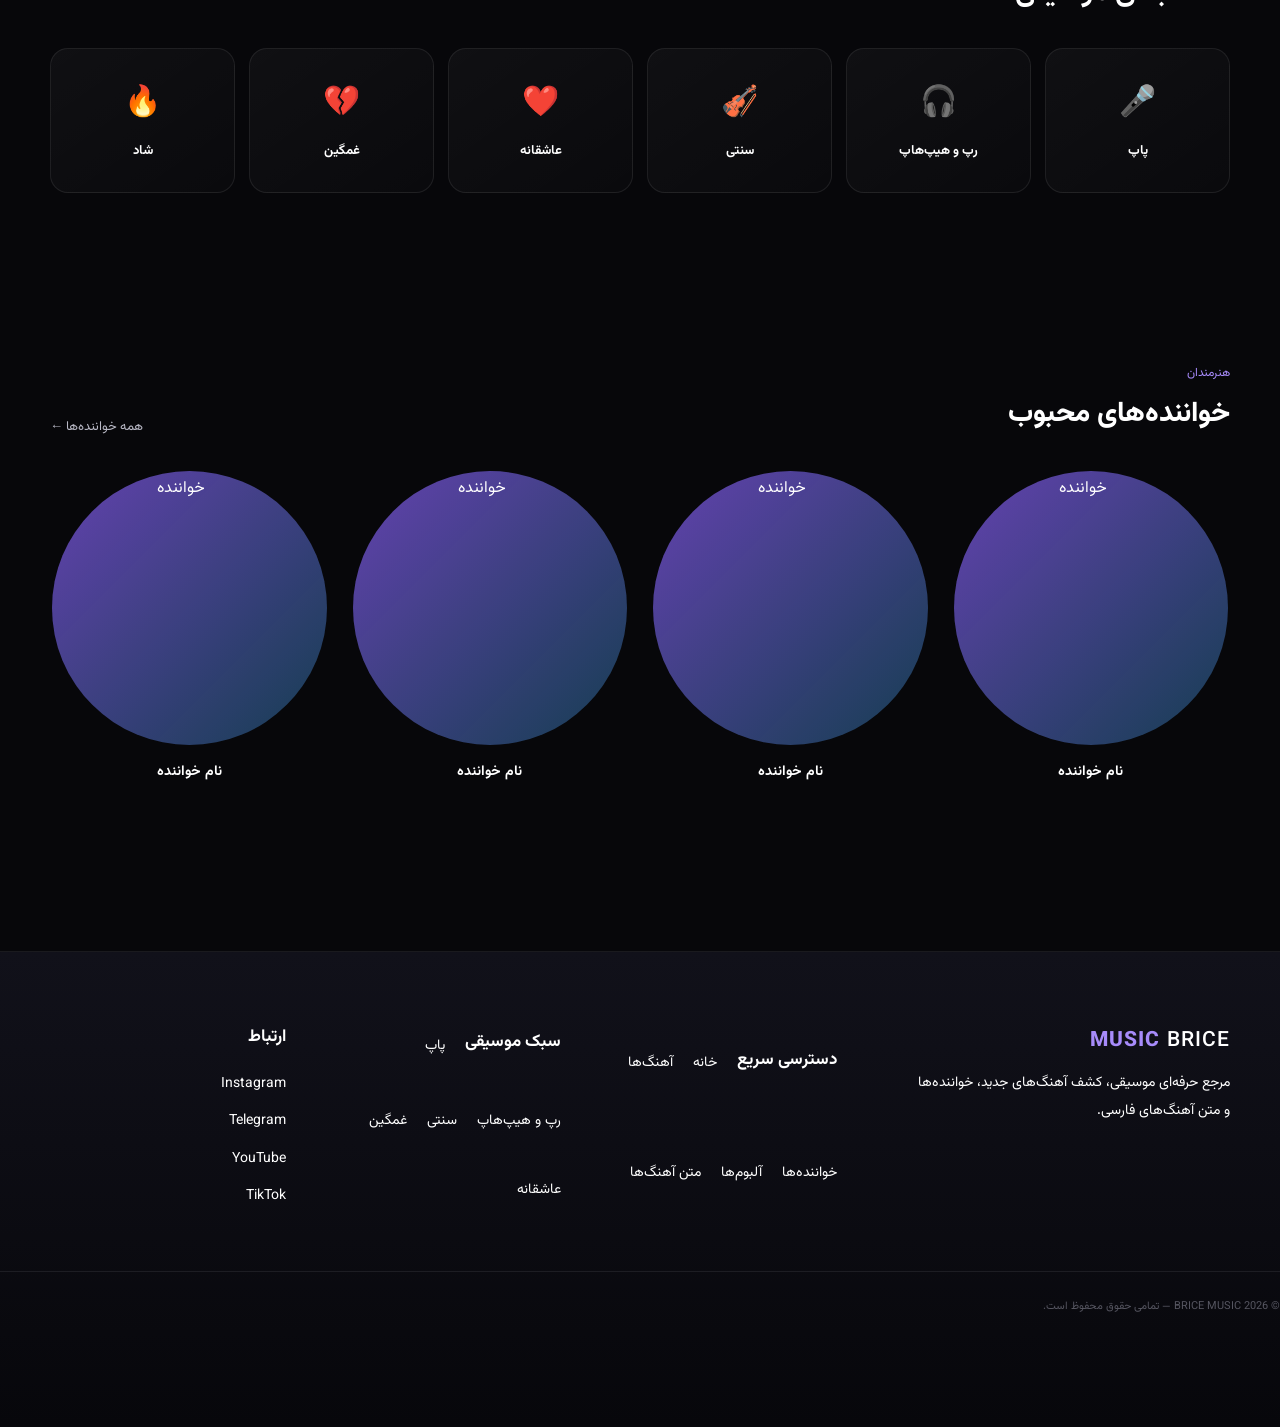
==== commit 941647f4: "Refactor music card structure in index.html" ====
--- a/index.html
+++ b/index.html
@@ -215,32 +215,74 @@
         <div class="music-grid">
 
 
-            <!-- MUSIC CARD -->
-
-            <article class="music-card">
-
-                <div class="music-cover">
+<!-- MUSIC GRID -->
+
+<div class="music-grid" id="latest-music">
+
+
+</div>
+
+
+    </div>
+
+</section>
+
+<!-- =========================
+     POPULAR MUSIC
+========================= -->
+
+<section class="popular-section">
+
+    <div class="container">
+
+
+        <div class="section-header">
+
+            <div>
+
+                <span class="section-label">
+                    محبوب کاربران
+                </span>
+
+                <h2>
+                    محبوب‌ترین آهنگ‌ها
+                </h2>
+
+            </div>
+
+
+            <a href="music.html"
+               class="view-all">
+
+                مشاهده همه ←
+
+            </a>
+
+        </div>
+
+
+
+        <div class="popular-list">
+
+
+            <div class="popular-item">
+
+                <span class="track-number">
+                    01
+                </span>
+
+                <div class="small-cover">
 
                     <img
                         src="images/music/music-01.jpg"
-                        alt="آهنگ جدید">
-
-                    <button
-                        class="play-button"
-                        type="button"
-                        aria-label="پخش آهنگ">
-
-                        ▶
-
-                    </button>
+                        alt="آهنگ">
 
                 </div>
 
-
-                <div class="music-info">
+                <div class="track-info">
 
                     <h3>
-                        آهنگ جدید
+                        نام آهنگ
                     </h3>
 
                     <p>
@@ -249,34 +291,40 @@
 
                 </div>
 
-            </article>
-
-
-
-            <article class="music-card">
-
-                <div class="music-cover">
+                <span class="track-duration">
+                    03:45
+                </span>
+
+                <button
+                    class="small-play"
+                    type="button">
+
+                    ▶
+
+                </button>
+
+            </div>
+
+
+
+            <div class="popular-item">
+
+                <span class="track-number">
+                    02
+                </span>
+
+                <div class="small-cover">
 
                     <img
                         src="images/music/music-02.jpg"
-                        alt="آهنگ جدید">
-
-                    <button
-                        class="play-button"
-                        type="button"
-                        aria-label="پخش آهنگ">
-
-                        ▶
-
-                    </button>
+                        alt="آهنگ">
 
                 </div>
 
-
-                <div class="music-info">
+                <div class="track-info">
 
                     <h3>
-                        آهنگ جدید
+                        نام آهنگ
                     </h3>
 
                     <p>
@@ -285,34 +333,40 @@
 
                 </div>
 
-            </article>
-
-
-
-            <article class="music-card">
-
-                <div class="music-cover">
+                <span class="track-duration">
+                    04:12
+                </span>
+
+                <button
+                    class="small-play"
+                    type="button">
+
+                    ▶
+
+                </button>
+
+            </div>
+
+
+
+            <div class="popular-item">
+
+                <span class="track-number">
+                    03
+                </span>
+
+                <div class="small-cover">
 
                     <img
                         src="images/music/music-03.jpg"
-                        alt="آهنگ جدید">
-
-                    <button
-                        class="play-button"
-                        type="button"
-                        aria-label="پخش آهنگ">
-
-                        ▶
-
-                    </button>
+                        alt="آهنگ">
 
                 </div>
 
-
-                <div class="music-info">
+                <div class="track-info">
 
                     <h3>
-                        آهنگ جدید
+                        نام آهنگ
                     </h3>
 
                     <p>
@@ -321,119 +375,8 @@
 
                 </div>
 
-            </article>
-
-
-
-            <article class="music-card">
-
-                <div class="music-cover">
-
-                    <img
-                        src="images/music/music-04.jpg"
-                        alt="آهنگ جدید">
-
-                    <button
-                        class="play-button"
-                        type="button"
-                        aria-label="پخش آهنگ">
-
-                        ▶
-
-                    </button>
-
-                </div>
-
-
-                <div class="music-info">
-
-                    <h3>
-                        آهنگ جدید
-                    </h3>
-
-                    <p>
-                        نام خواننده
-                    </p>
-
-                </div>
-
-            </article>
-
-
-        </div>
-
-    </div>
-
-</section>
-
-
-
-<!-- =========================
-     POPULAR MUSIC
-========================= -->
-
-<section class="popular-section">
-
-    <div class="container">
-
-
-        <div class="section-header">
-
-            <div>
-
-                <span class="section-label">
-                    محبوب کاربران
-                </span>
-
-                <h2>
-                    محبوب‌ترین آهنگ‌ها
-                </h2>
-
-            </div>
-
-
-            <a href="music.html"
-               class="view-all">
-
-                مشاهده همه ←
-
-            </a>
-
-        </div>
-
-
-
-        <div class="popular-list">
-
-
-            <div class="popular-item">
-
-                <span class="track-number">
-                    01
-                </span>
-
-                <div class="small-cover">
-
-                    <img
-                        src="images/music/music-01.jpg"
-                        alt="آهنگ">
-
-                </div>
-
-                <div class="track-info">
-
-                    <h3>
-                        نام آهنگ
-                    </h3>
-
-                    <p>
-                        نام خواننده
-                    </p>
-
-                </div>
-
                 <span class="track-duration">
-                    03:45
+                    03:28
                 </span>
 
                 <button
@@ -447,90 +390,6 @@
             </div>
 
 
-
-            <div class="popular-item">
-
-                <span class="track-number">
-                    02
-                </span>
-
-                <div class="small-cover">
-
-                    <img
-                        src="images/music/music-02.jpg"
-                        alt="آهنگ">
-
-                </div>
-
-                <div class="track-info">
-
-                    <h3>
-                        نام آهنگ
-                    </h3>
-
-                    <p>
-                        نام خواننده
-                    </p>
-
-                </div>
-
-                <span class="track-duration">
-                    04:12
-                </span>
-
-                <button
-                    class="small-play"
-                    type="button">
-
-                    ▶
-
-                </button>
-
-            </div>
-
-
-
-            <div class="popular-item">
-
-                <span class="track-number">
-                    03
-                </span>
-
-                <div class="small-cover">
-
-                    <img
-                        src="images/music/music-03.jpg"
-                        alt="آهنگ">
-
-                </div>
-
-                <div class="track-info">
-
-                    <h3>
-                        نام آهنگ
-                    </h3>
-
-                    <p>
-                        نام خواننده
-                    </p>
-
-                </div>
-
-                <span class="track-duration">
-                    03:28
-                </span>
-
-                <button
-                    class="small-play"
-                    type="button">
-
-                    ▶
-
-                </button>
-
-            </div>
-
-
         </div>
 
     </div>
@@ -1018,6 +877,8 @@
      JAVASCRIPT
 ========================= -->
 
+<script src="js/data.js"></script>
+
 <script src="js/music.js"></script>
 
 <script src="js/player.js"></script>
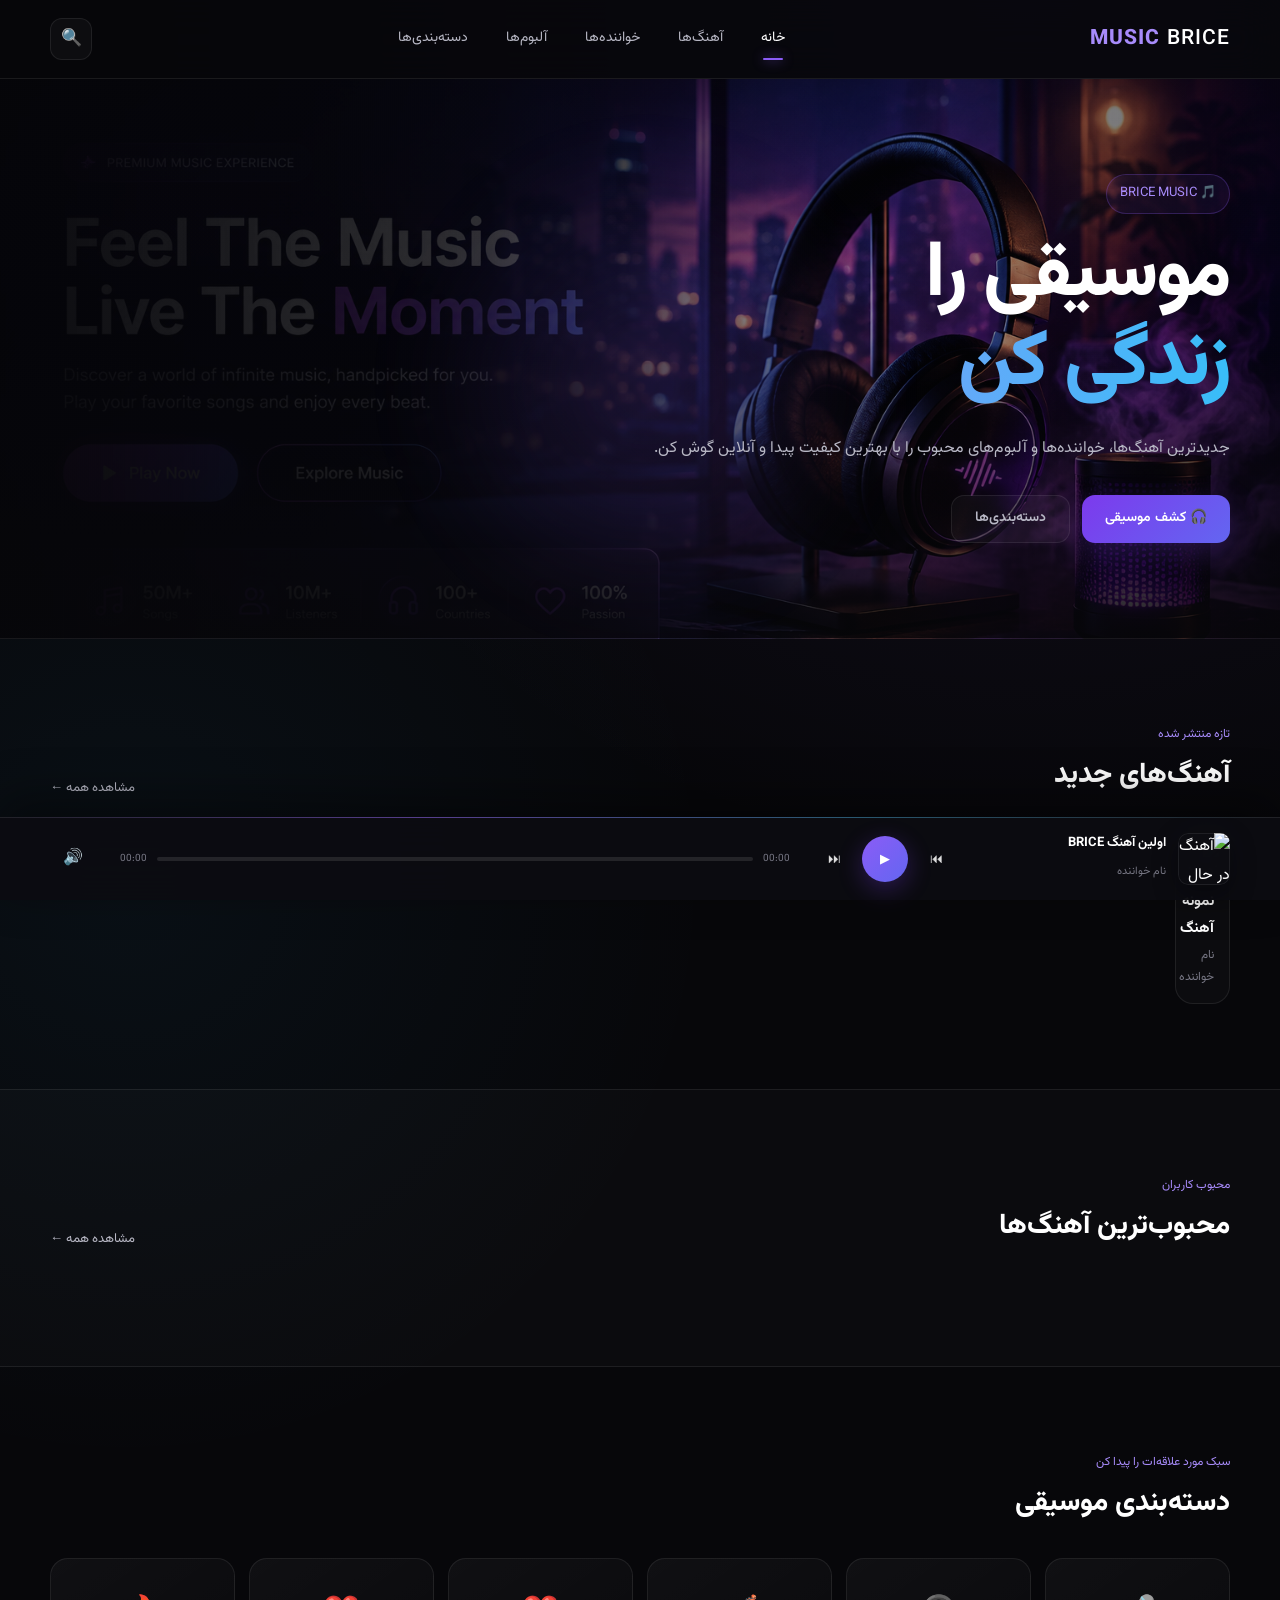
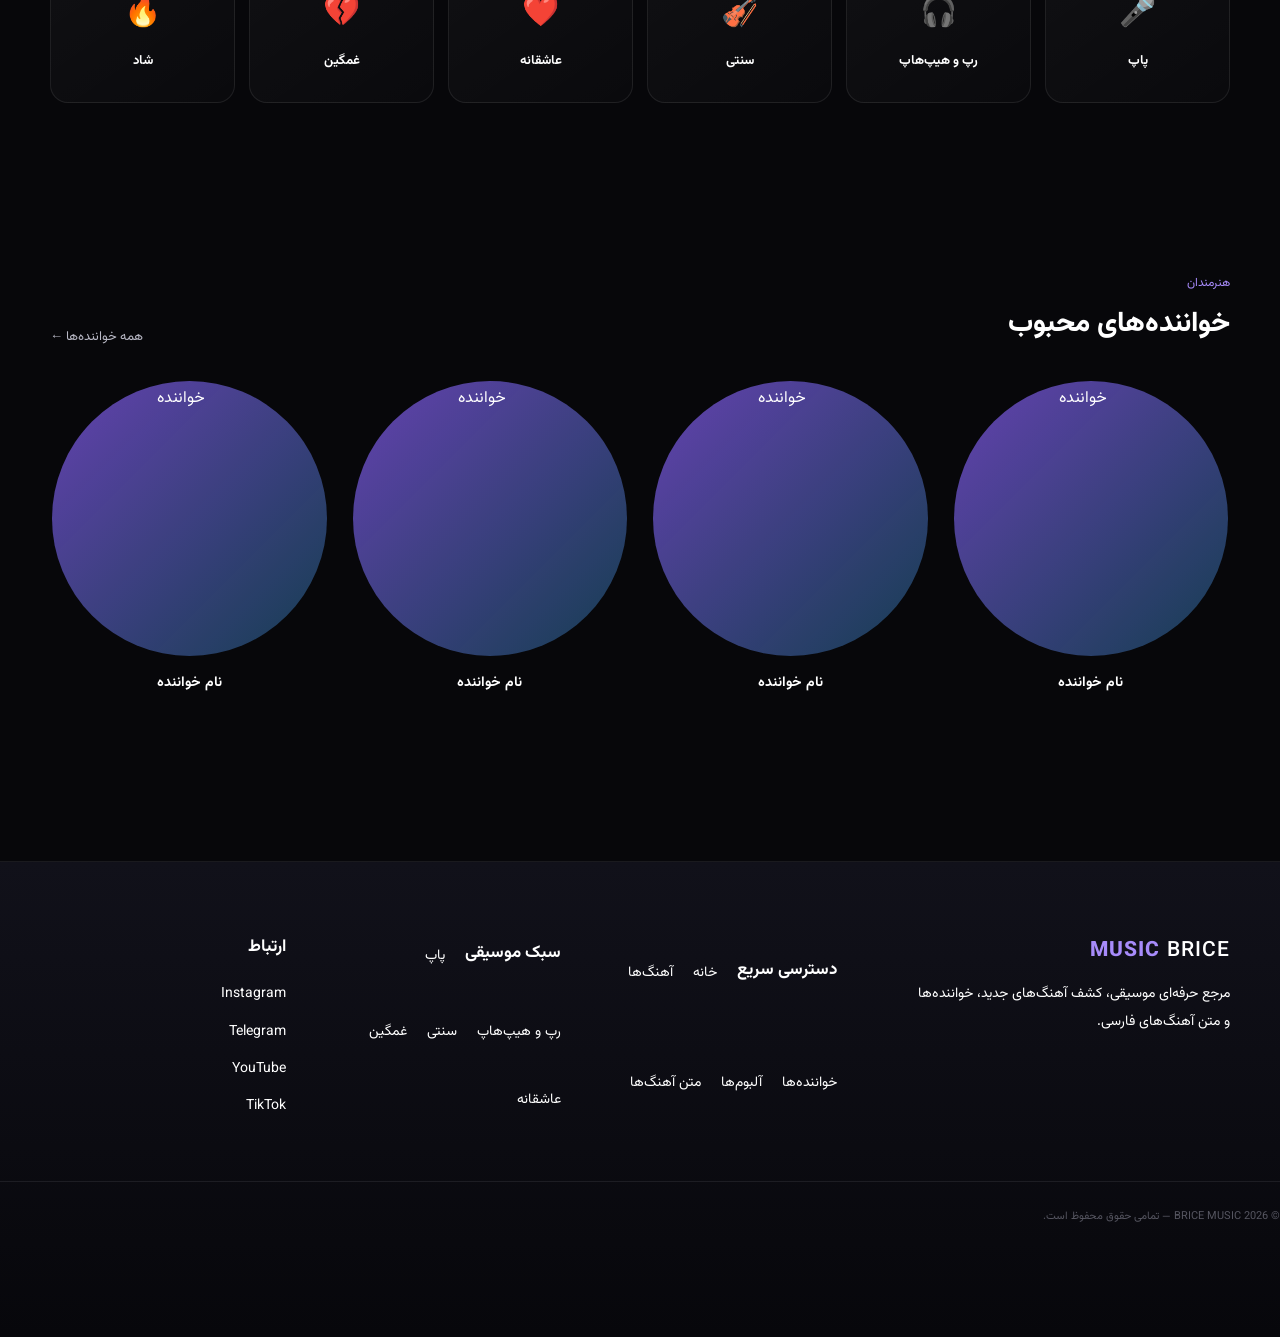
==== commit 2cf0ff2b: "Refactor popular music section in index.html" ====
--- a/index.html
+++ b/index.html
@@ -227,7 +227,7 @@
 
 </section>
 
-<!-- =========================
+<!-- <!-- =========================
      POPULAR MUSIC
 ========================= -->
 
@@ -262,135 +262,11 @@
 
 
 
-        <div class="popular-list">
-
-
-            <div class="popular-item">
-
-                <span class="track-number">
-                    01
-                </span>
-
-                <div class="small-cover">
-
-                    <img
-                        src="images/music/music-01.jpg"
-                        alt="آهنگ">
-
-                </div>
-
-                <div class="track-info">
-
-                    <h3>
-                        نام آهنگ
-                    </h3>
-
-                    <p>
-                        نام خواننده
-                    </p>
-
-                </div>
-
-                <span class="track-duration">
-                    03:45
-                </span>
-
-                <button
-                    class="small-play"
-                    type="button">
-
-                    ▶
-
-                </button>
-
-            </div>
-
-
-
-            <div class="popular-item">
-
-                <span class="track-number">
-                    02
-                </span>
-
-                <div class="small-cover">
-
-                    <img
-                        src="images/music/music-02.jpg"
-                        alt="آهنگ">
-
-                </div>
-
-                <div class="track-info">
-
-                    <h3>
-                        نام آهنگ
-                    </h3>
-
-                    <p>
-                        نام خواننده
-                    </p>
-
-                </div>
-
-                <span class="track-duration">
-                    04:12
-                </span>
-
-                <button
-                    class="small-play"
-                    type="button">
-
-                    ▶
-
-                </button>
-
-            </div>
-
-
-
-            <div class="popular-item">
-
-                <span class="track-number">
-                    03
-                </span>
-
-                <div class="small-cover">
-
-                    <img
-                        src="images/music/music-03.jpg"
-                        alt="آهنگ">
-
-                </div>
-
-                <div class="track-info">
-
-                    <h3>
-                        نام آهنگ
-                    </h3>
-
-                    <p>
-                        نام خواننده
-                    </p>
-
-                </div>
-
-                <span class="track-duration">
-                    03:28
-                </span>
-
-                <button
-                    class="small-play"
-                    type="button">
-
-                    ▶
-
-                </button>
-
-            </div>
-
-
-        </div>
+        <div class="popular-list" id="popular-music">
+
+
+        </div>
+
 
     </div>
 
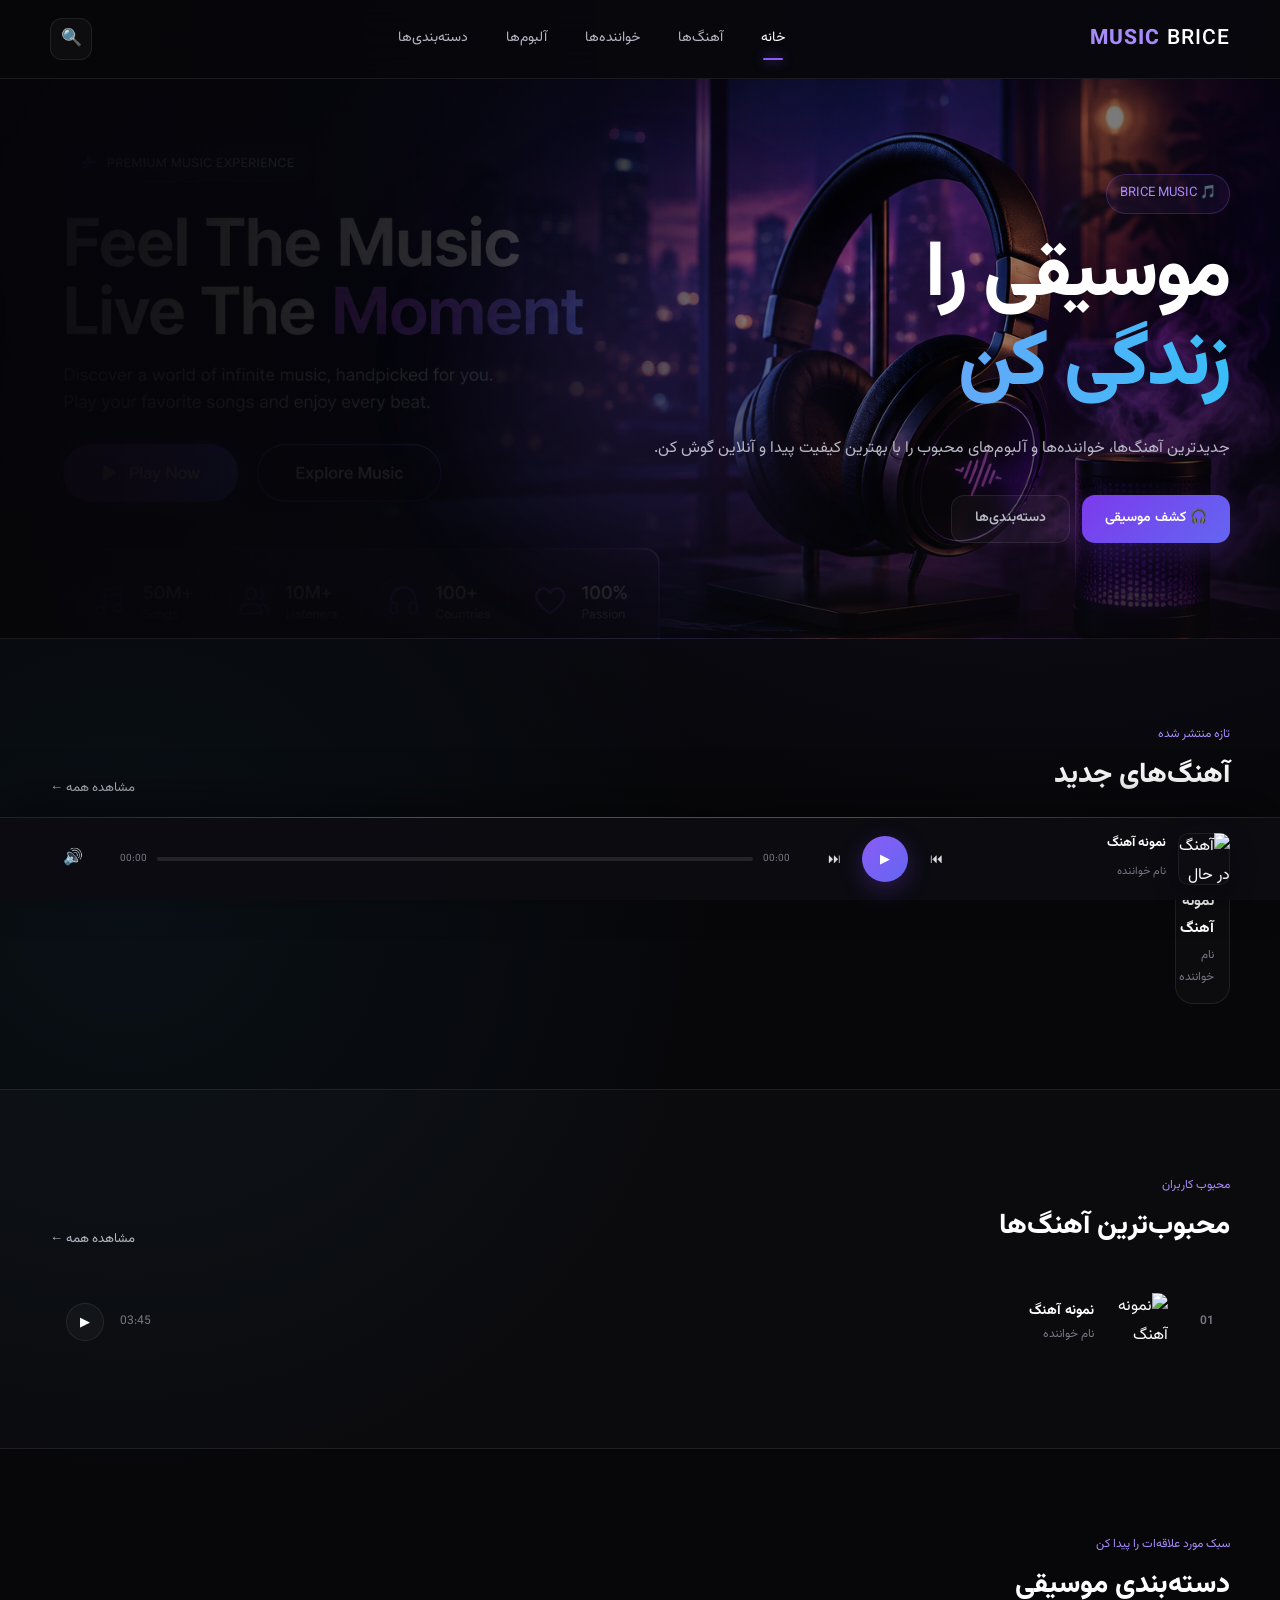
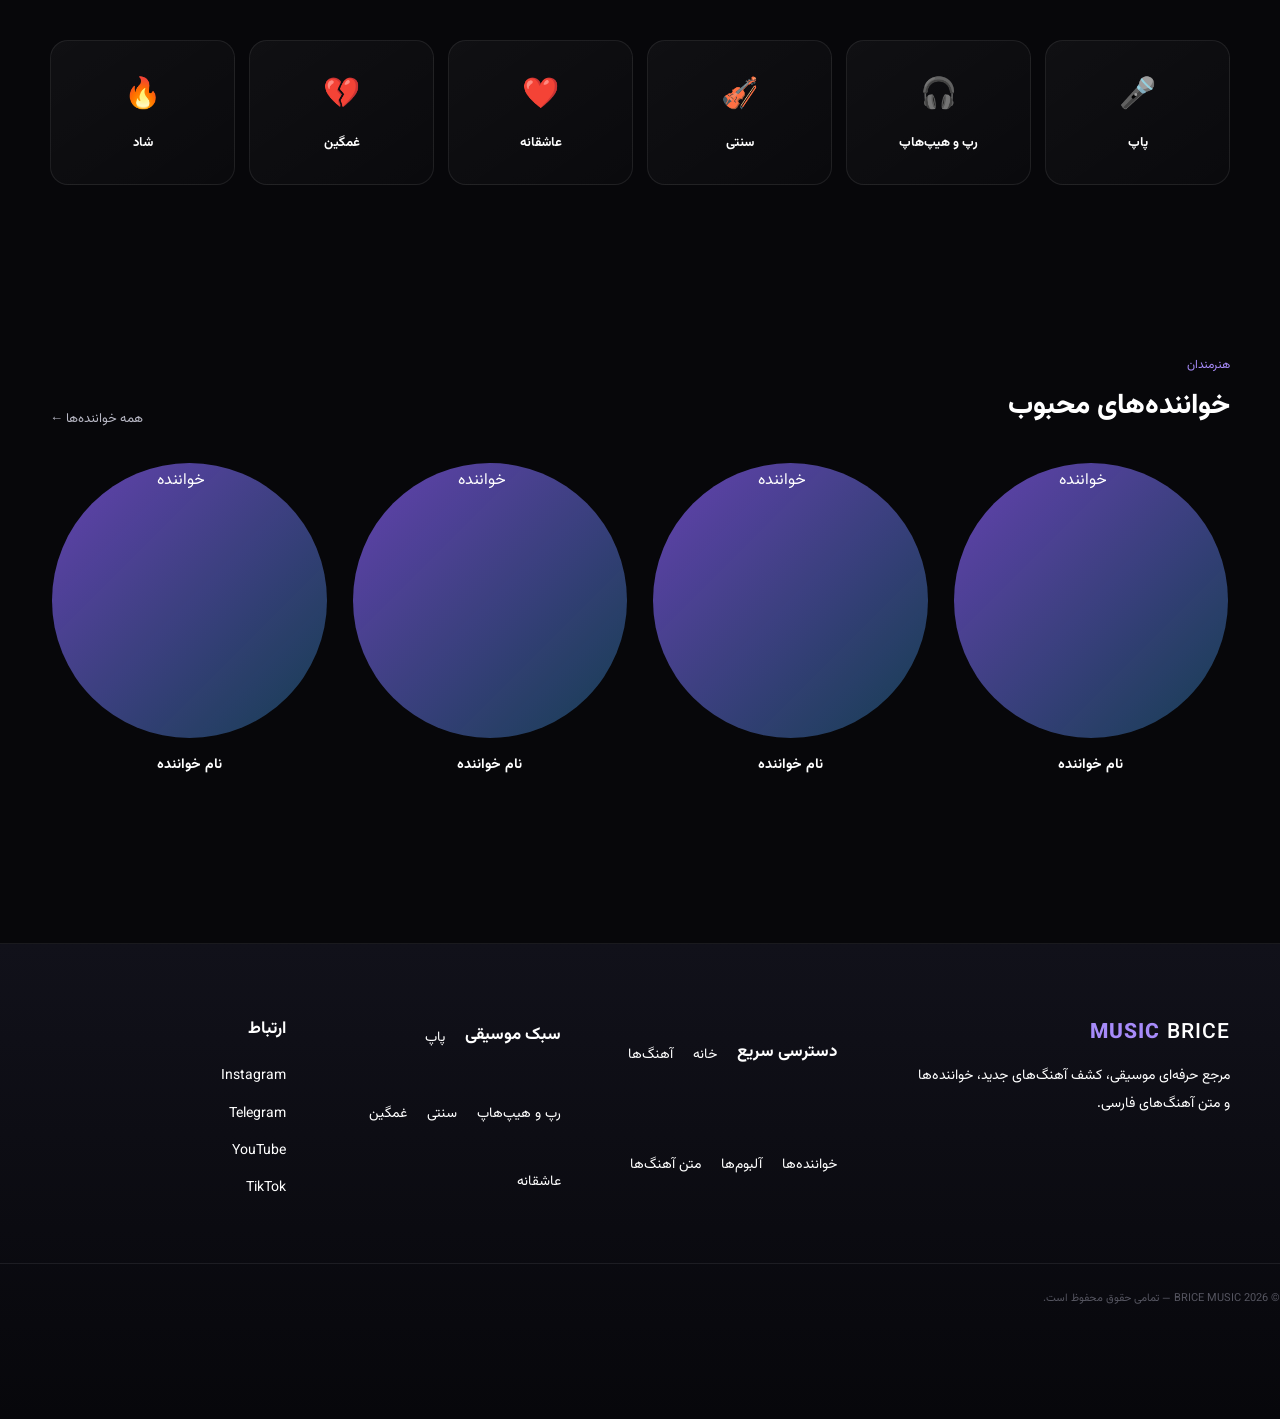
==== commit 2b39d6a4: "Update index.html" ====
--- a/index.html
+++ b/index.html
@@ -227,14 +227,13 @@
 
 </section>
 
-<!-- <!-- =========================
+<!-- =========================
      POPULAR MUSIC
 ========================= -->
 
 <section class="popular-section">
 
     <div class="container">
-
 
         <div class="section-header">
 
@@ -250,7 +249,6 @@
 
             </div>
 
-
             <a href="music.html"
                class="view-all">
 
@@ -261,18 +259,17 @@
         </div>
 
 
-
-        <div class="popular-list" id="popular-music">
-
-
+        <!-- محبوب‌ها به صورت خودکار ساخته می‌شوند -->
+
+        <div
+            class="popular-list"
+            id="popular-music">
         </div>
 
 
     </div>
 
 </section>
-
-
 
 <!-- =========================
      CATEGORIES
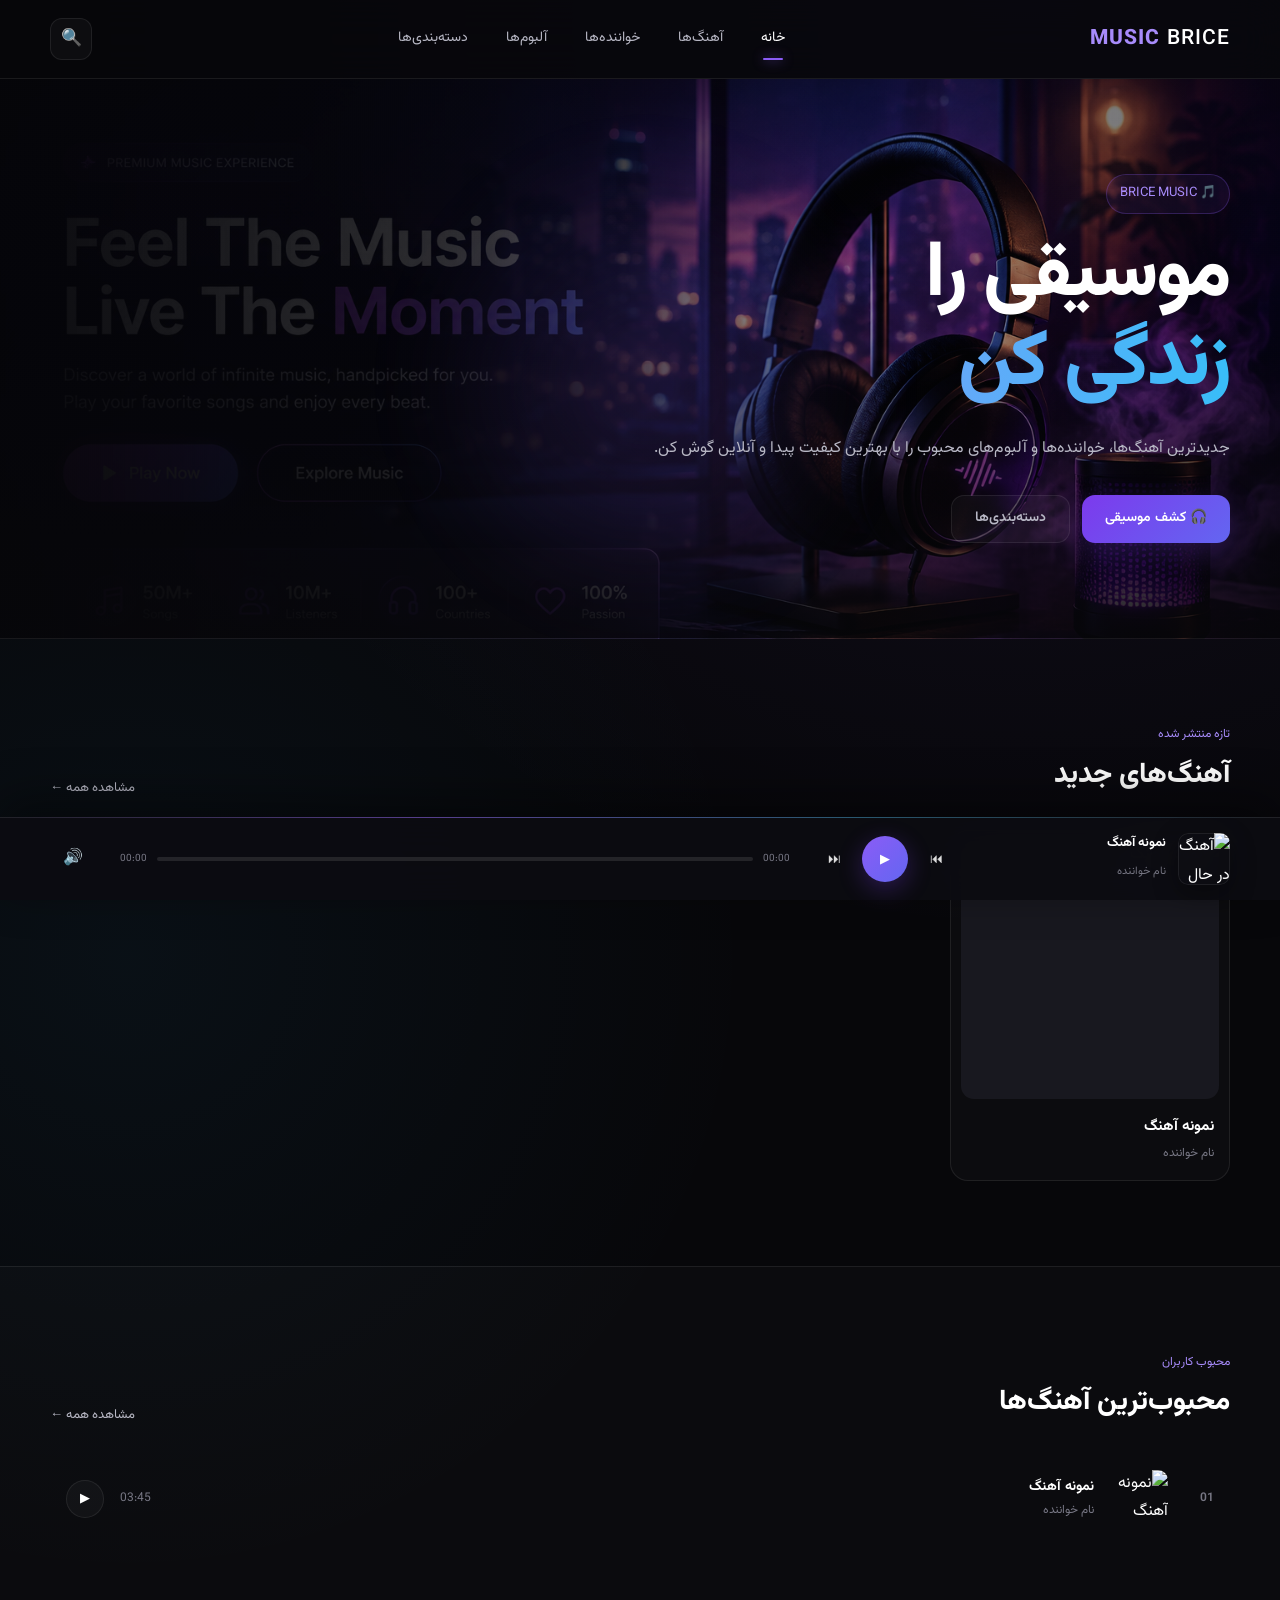
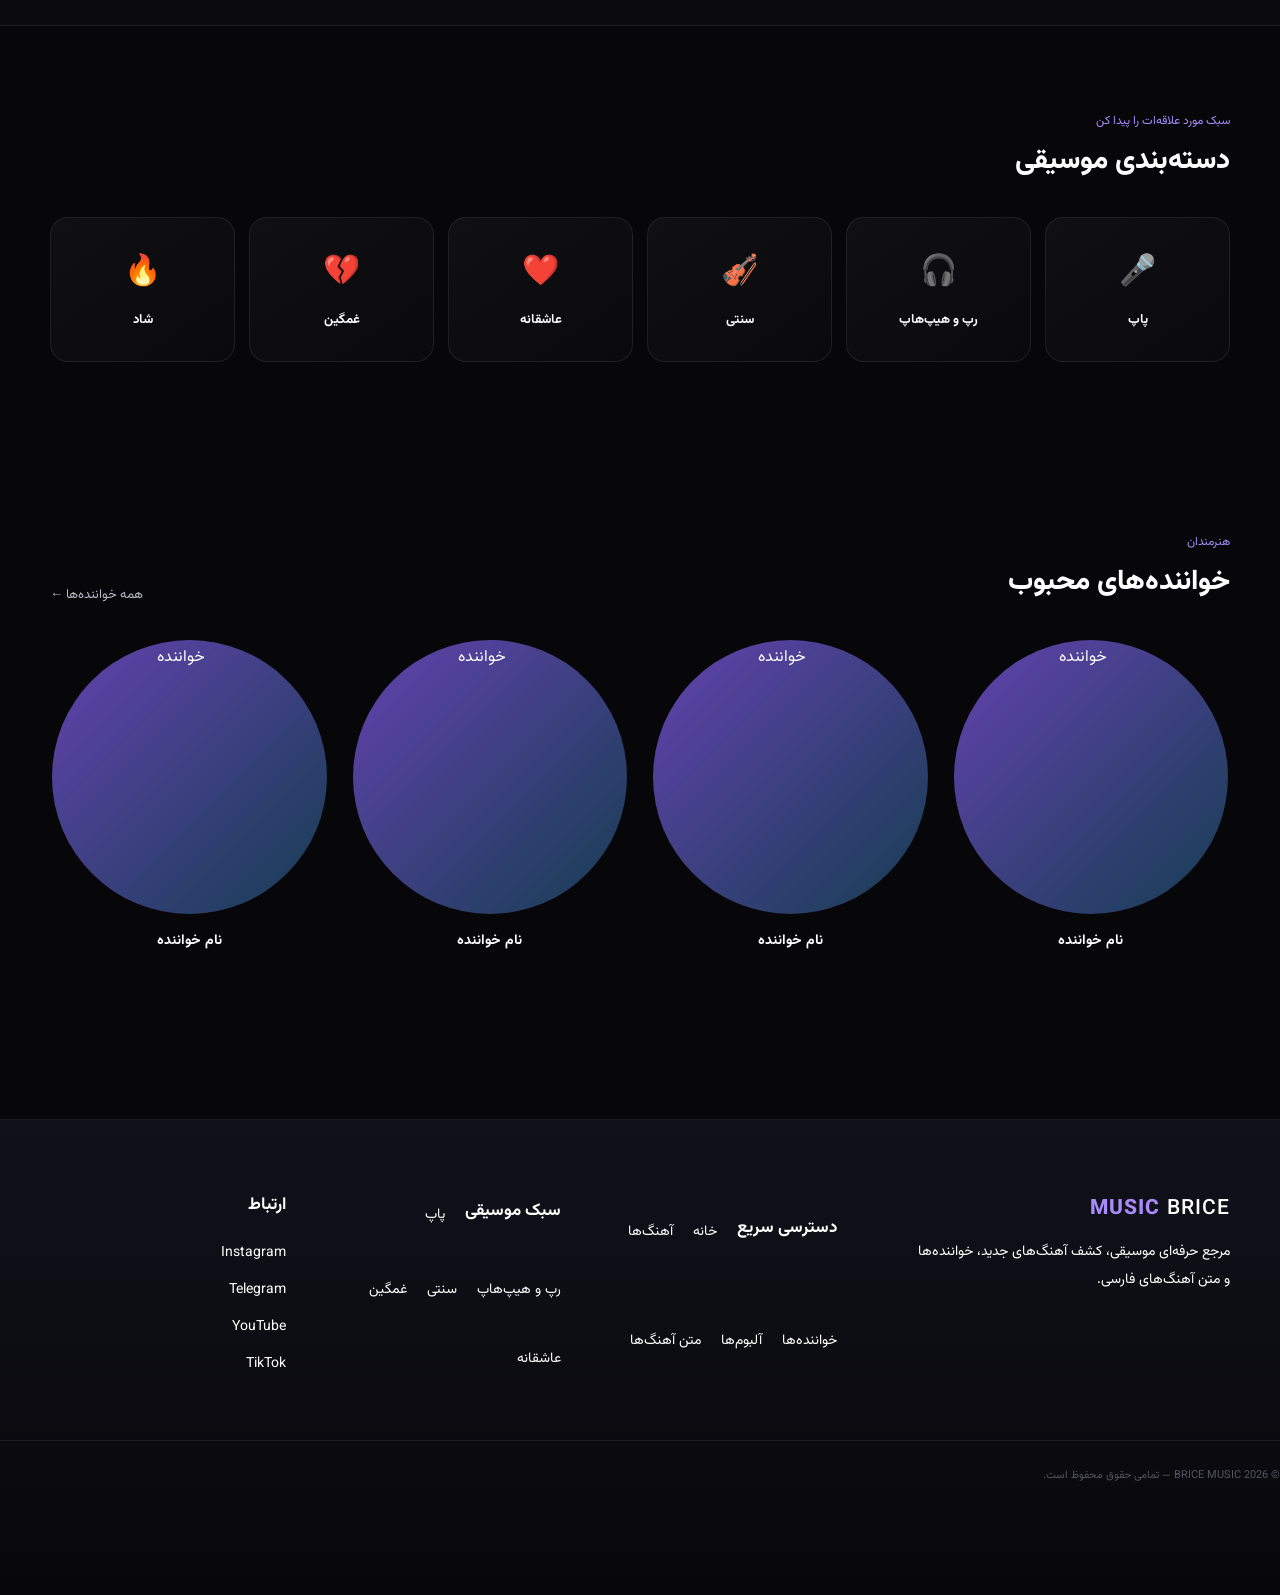
==== commit fe83a704: "Refactor music grid section in index.html" ====
--- a/index.html
+++ b/index.html
@@ -185,7 +185,6 @@
 
     <div class="container">
 
-
         <div class="section-header">
 
             <div>
@@ -211,16 +210,12 @@
         </div>
 
 
-
-        <div class="music-grid">
-
-
-<!-- MUSIC GRID -->
-
-<div class="music-grid" id="latest-music">
-
-
-</div>
+        <!-- LATEST MUSIC -->
+
+        <div
+            class="music-grid"
+            id="latest-music">
+        </div>
 
 
     </div>
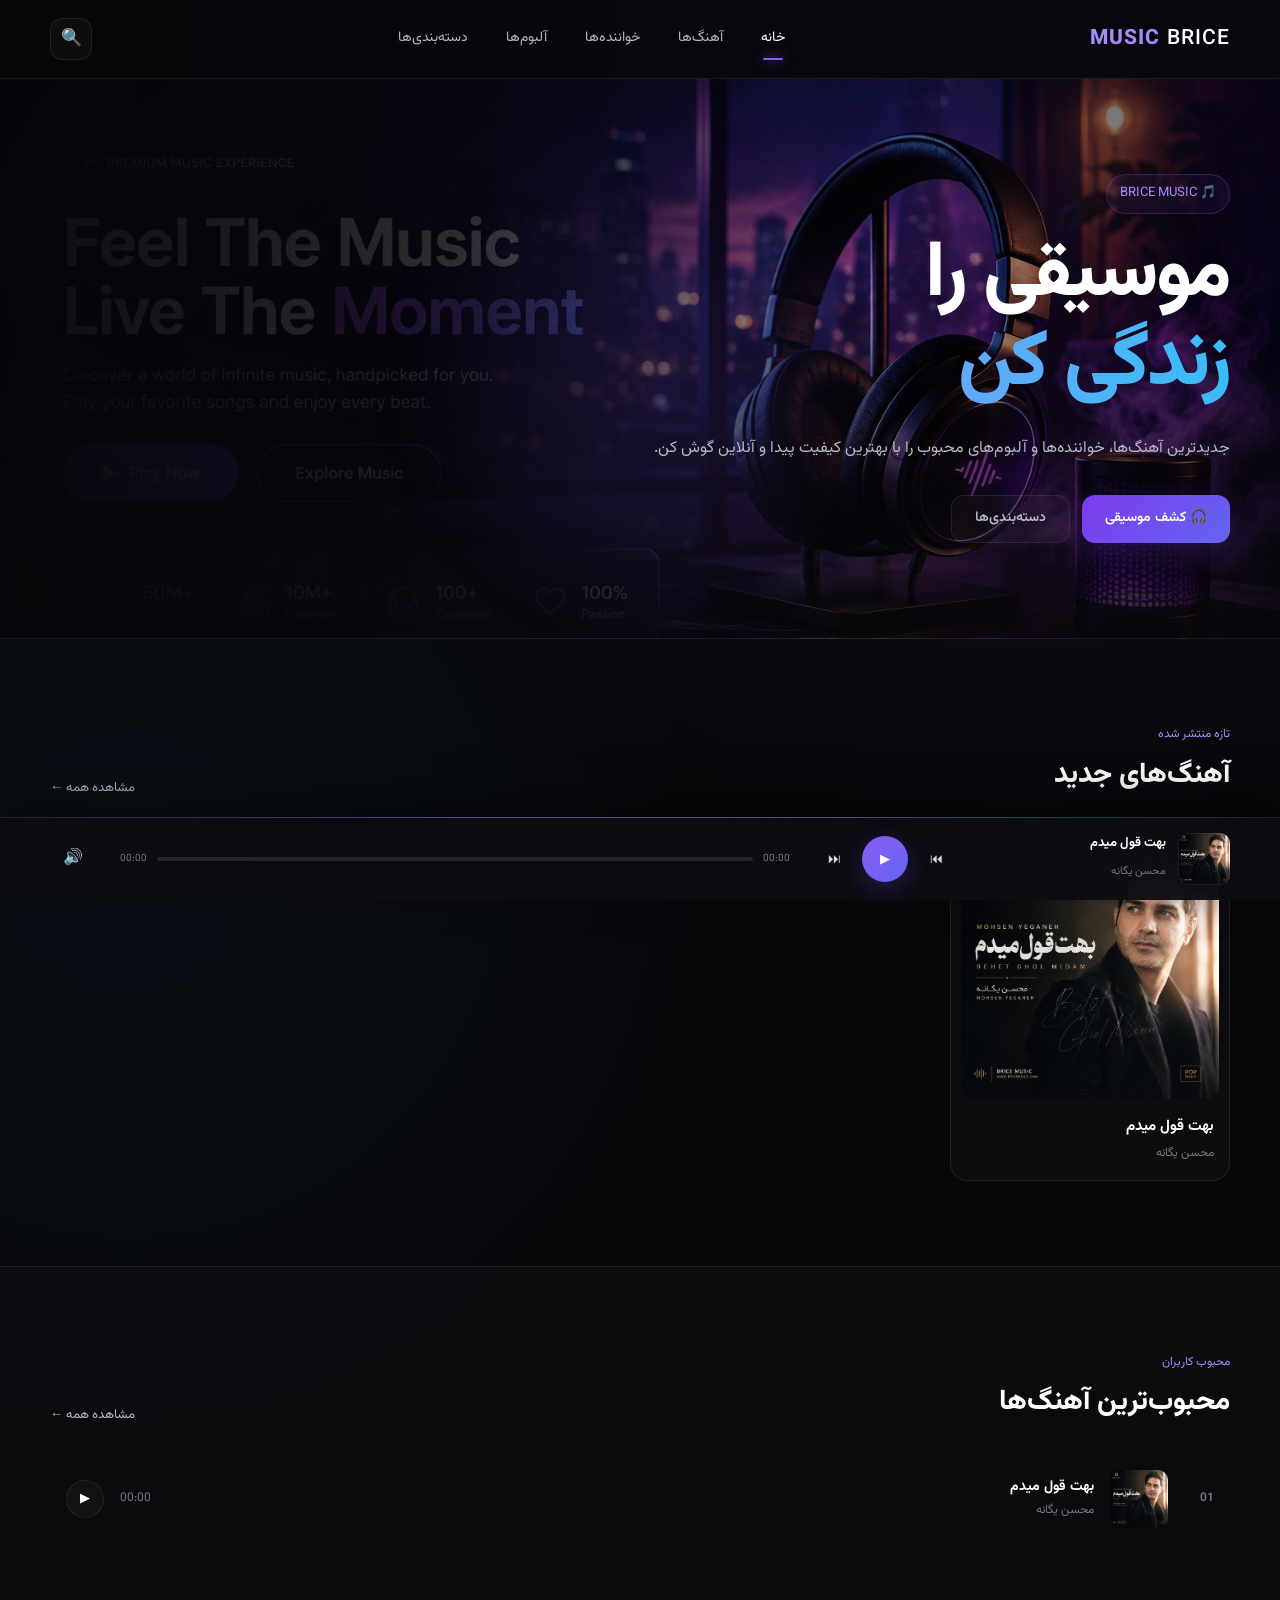
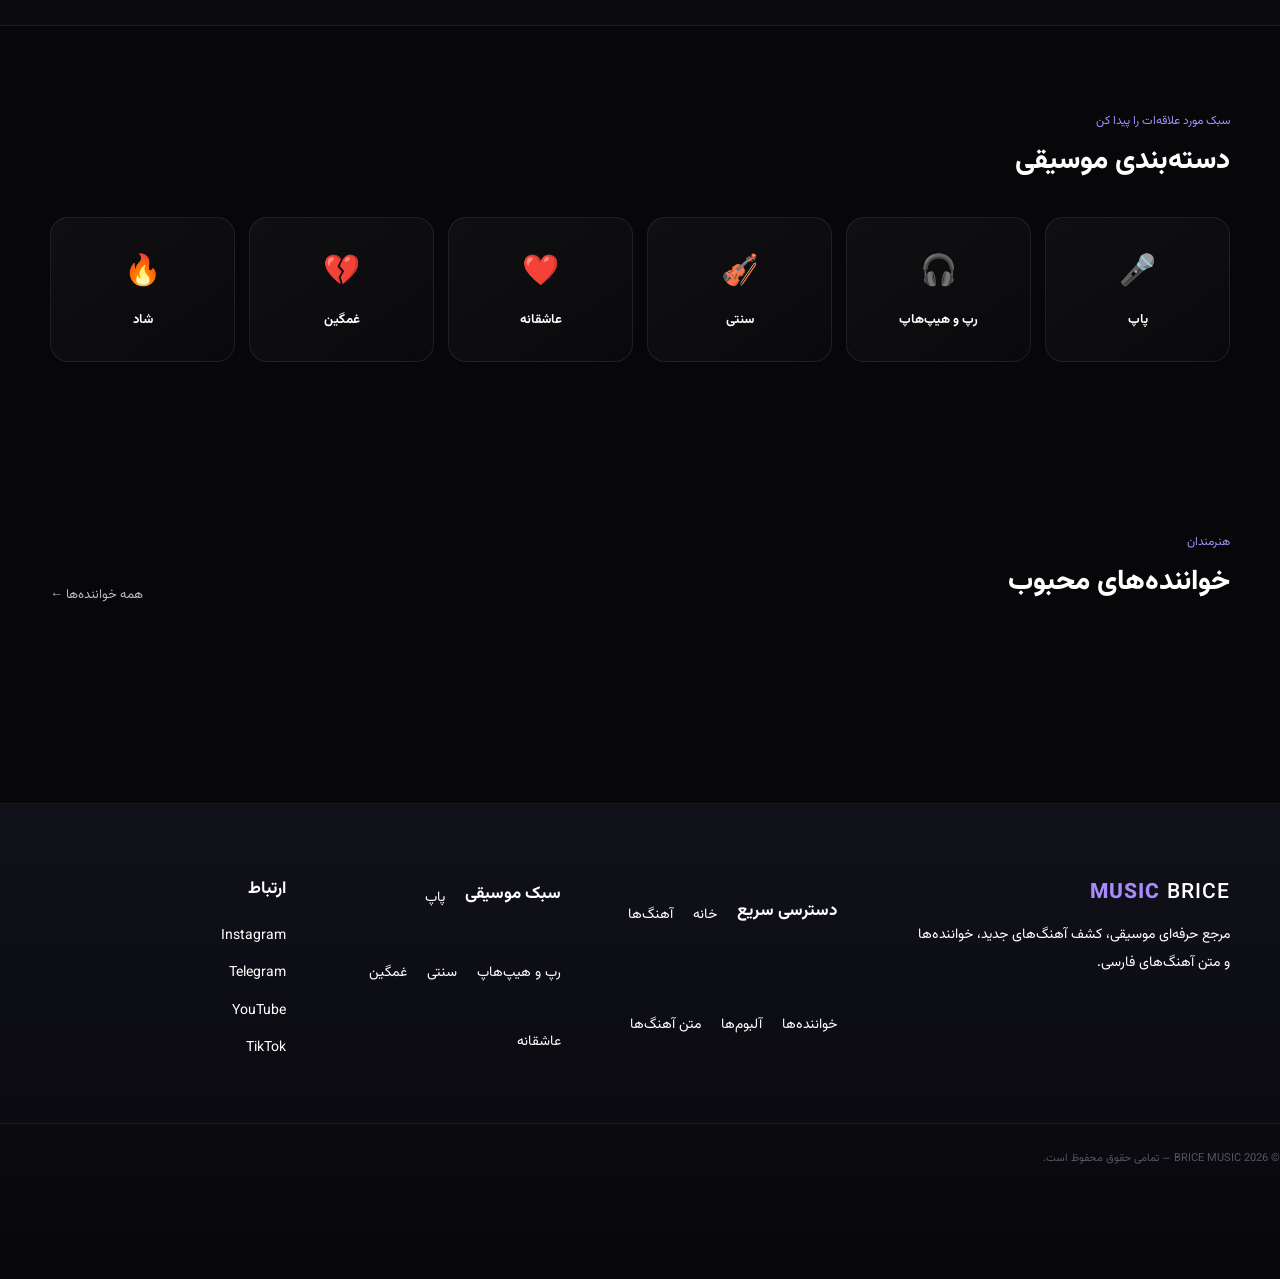
==== commit dabaea71: "Remove artist cards from artist grid Removed multiple artist cards from the artist grid section in i" ====
--- a/index.html
+++ b/index.html
@@ -410,74 +410,17 @@
         </div>
 
 
-
-        <div class="artist-grid">
-
-
-            <a href="artist.html"
-               class="artist-card">
-
-                <img
-                    src="images/artists/artist-01.jpg"
-                    alt="خواننده">
-
-                <h3>
-                    نام خواننده
-                </h3>
-
-            </a>
-
-
-            <a href="artist.html"
-               class="artist-card">
-
-                <img
-                    src="images/artists/artist-02.jpg"
-                    alt="خواننده">
-
-                <h3>
-                    نام خواننده
-                </h3>
-
-            </a>
-
-
-            <a href="artist.html"
-               class="artist-card">
-
-                <img
-                    src="images/artists/artist-03.jpg"
-                    alt="خواننده">
-
-                <h3>
-                    نام خواننده
-                </h3>
-
-            </a>
-
-
-            <a href="artist.html"
-               class="artist-card">
-
-                <img
-                    src="images/artists/artist-04.jpg"
-                    alt="خواننده">
-
-                <h3>
-                    نام خواننده
-                </h3>
-
-            </a>
-
-
-        </div>
+        <!-- ARTISTS FROM DATABASE -->
+
+        <div class="artist-grid"
+             id="home-artists">
+
+        </div>
+
 
     </div>
 
 </section>
-
-
-</main>
 
 
 
